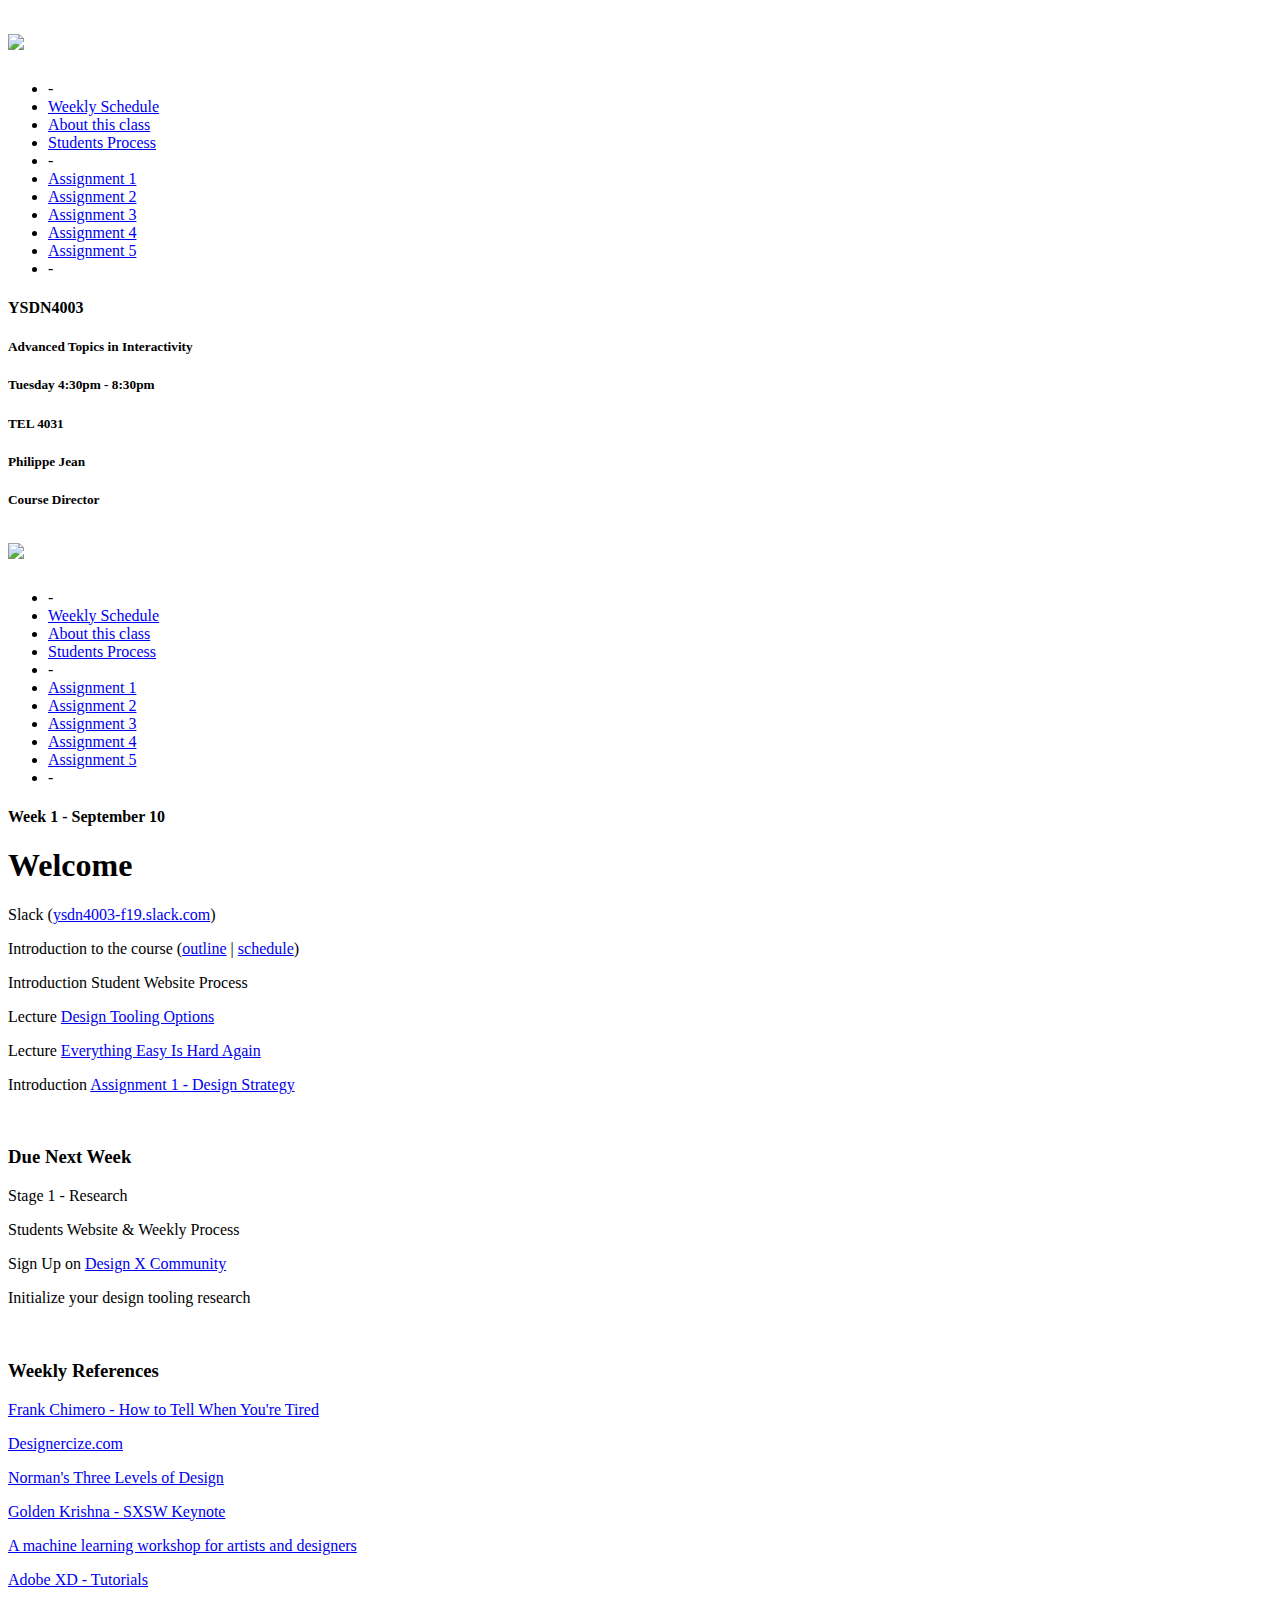
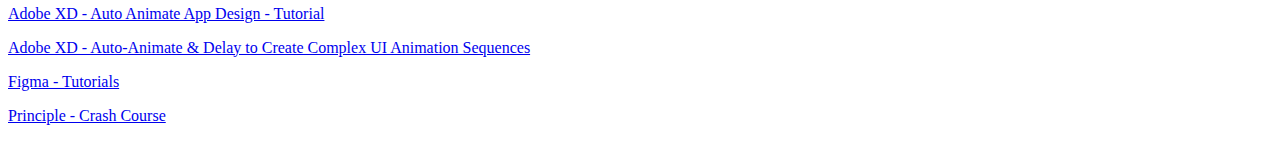
==== index.html @ e2c8eea0 "Tuesday AM" ====
<!DOCTYPE HTML>
<html lang="en"> 

	<head>
		<!-- Global site tag (gtag.js) - Google Analytics -->
<script async src="https://www.googletagmanager.com/gtag/js?id=UA-22315352-12"></script>
<script>
  window.dataLayer = window.dataLayer || [];
  function gtag(){dataLayer.push(arguments);}
  gtag('js', new Date());

  gtag('config', 'UA-22315352-12');
</script>

		<meta charset="utf-8">
		<title>Advanced Topics in Interactivity - YSDN4003 F19</title>
		<link rel="stylesheet"  href="css/style.css">
		<meta name="viewport" content="width=device-width, initial-scale=1">
	</head>

	<body>
		<div class="menu">
		<h1><img src="img/logo.svg"></h1> 
		<nav>
		<ul>
		<li>-</li>
  		<li><a class="active" href="index.html">Weekly Schedule</a></li>
  		<li><a href="pages/about.html">About this class</a></li>
  		<li><a href="pages/students.html">Students Process</a></li>
  		<li>-</li>
  		<li><a href="pages/assignment01.html">Assignment 1</a></li>
  		<li><a href="pages/assignment02.html">Assignment 2</a></li>
  		<li><a href="pages/assignment03.html">Assignment 3</a></li>
  		<li><a href="pages/assignment04.html">Assignment 4</a></li>
  		<li><a href="pages/assignment05.html">Assignment 5</a></li>
  		<li>-</li>
  		</ul>
		</nav>
		
		</div>

		<div class="extra">
			<section class="informations">
			<h4 class="small">YSDN4003</h4>
			<h5>Advanced Topics in Interactivity</h5>
				<section class="block">

				<h5>Tuesday
				4:30pm - 8:30pm</h5>
				<h5>TEL 4031</h5>

				<h5>Philippe Jean</h5>
				<h5>Course Director</h5>
				</section>
			</section>
		</div>

		<main>

			<div class="menu-mobile">

				<div class="container centered padding">
				<div class="twelve-columns">
					<h1><img src="img/logo.svg"></h1> 
					<nav>
						<ul>
						<li>-</li>
				  		<li><a class="active" href="index.html">Weekly Schedule</a></li>
				  		<li><a href="pages/about.html">About this class</a></li>
				  		<li><a href="students.html">Students Process</a></li>
				  		<li>-</li>
				  		<li><a href="pages/assignment01.html">Assignment 1</a></li>
				  		<li><a href="pages/assignment02.html">Assignment 2</a></li>
				  		<li><a href="pages/assignment03.html">Assignment 3</a></li>
				  		<li><a href="pages/assignment04.html">Assignment 4</a></li>
				  		<li><a href="pages/assignment05.html">Assignment 5</a></li>
				  		<li>-</li>
				  		</ul>
					</nav>
				</div>
			</div>

			</div>

			

			<div class="container centered">
				<div class="twelve-columns">

					<section class="week">
						<h4>Week 1 - September 10</h4>
						<h1>Welcome</h1>
						<p>Slack (<a href="https://ysdn4003-f19.slack.com/" target="_blank">ysdn4003-f19.slack.com</a>)</p>
						<p>Introduction to the course (<a href="files/YSDN4003_F19_Outline.pdf" target="_blank">outline</a> | <a href="files/YSDN4003_F19_Schedule.pdf" target="_blank">schedule</a>)</p>
						<p>Introduction Student Website Process</p>
						<p>Lecture <a href="files/week01_tooling.pdf" target="_blank">Design Tooling Options</a></p>
						<p>Lecture <a href="https://frankchimero.com/writing/everything-easy-is-hard-again/" target="_blank">Everything Easy Is Hard Again</a></p>
						</p>
						<p>Introduction <a href="pages/assignment01.html">Assignment 1 - Design Strategy</a></p><br>

						<h3 class="category">Due Next Week</h3>
						<p>Stage 1 - Research</p>
						<p>Students Website & Weekly Process</p>
						<p>Sign Up on <a href="https://designx.community/" target="_blank">Design X Community</a></p>
						<p>Initialize your design tooling research</p>
						<br>


						<h3 class="category">Weekly References</h3>
						<p><a href="https://www.youtube.com/watch?v=jqYPD7yf4fA&t" target="_blank">Frank Chimero - How to Tell When You're Tired</a></p>
						<p><a href="https://designercize.com/" target="_blank">Designercize.com</a></p>
						<p><a href="https://www.interaction-design.org/literature/article/norman-s-three-levels-of-design" target="_blank">Norman's Three Levels of Design</a></p>
						<p><a href="https://www.youtube.com/watch?v=iFL4eR1pqMQ" target="_blank">Golden Krishna - SXSW Keynote</a></p>
						<p><a href="https://passwords.ai/" target="_blank">A machine learning workshop for artists and designers</a></p>
						<p><a href="https://helpx.adobe.com/ca/xd/tutorials.html" target="_blank">Adobe XD - Tutorials</a></p>
						<p><a href="https://www.youtube.com/watch?v=VisaLaF7GWU" target="_blank">Adobe XD - Auto Animate App Design - Tutorial</a></p>
						<p><a href="https://www.youtube.com/watch?v=Sw576YvXDc0" target="_blank">Adobe XD - Auto-Animate & Delay to Create Complex UI Animation Sequences</a></p>
						<p><a href="https://www.youtube.com/channel/UCQsVmhSa4X-G3lHlUtejzLA" target="_blank">Figma - Tutorials</a></p>
						<p><a href="https://www.youtube.com/watch?v=NsU-FEOs9os&list=PLWlUJU11tp4deQOnSFNn_ekpS9GA5_7yP" target="_blank">Principle - Crash Course</a></p>



						








									
					</section>
			</div>
			

		</main>
		<footer></footer>

	</body>
</HTML>
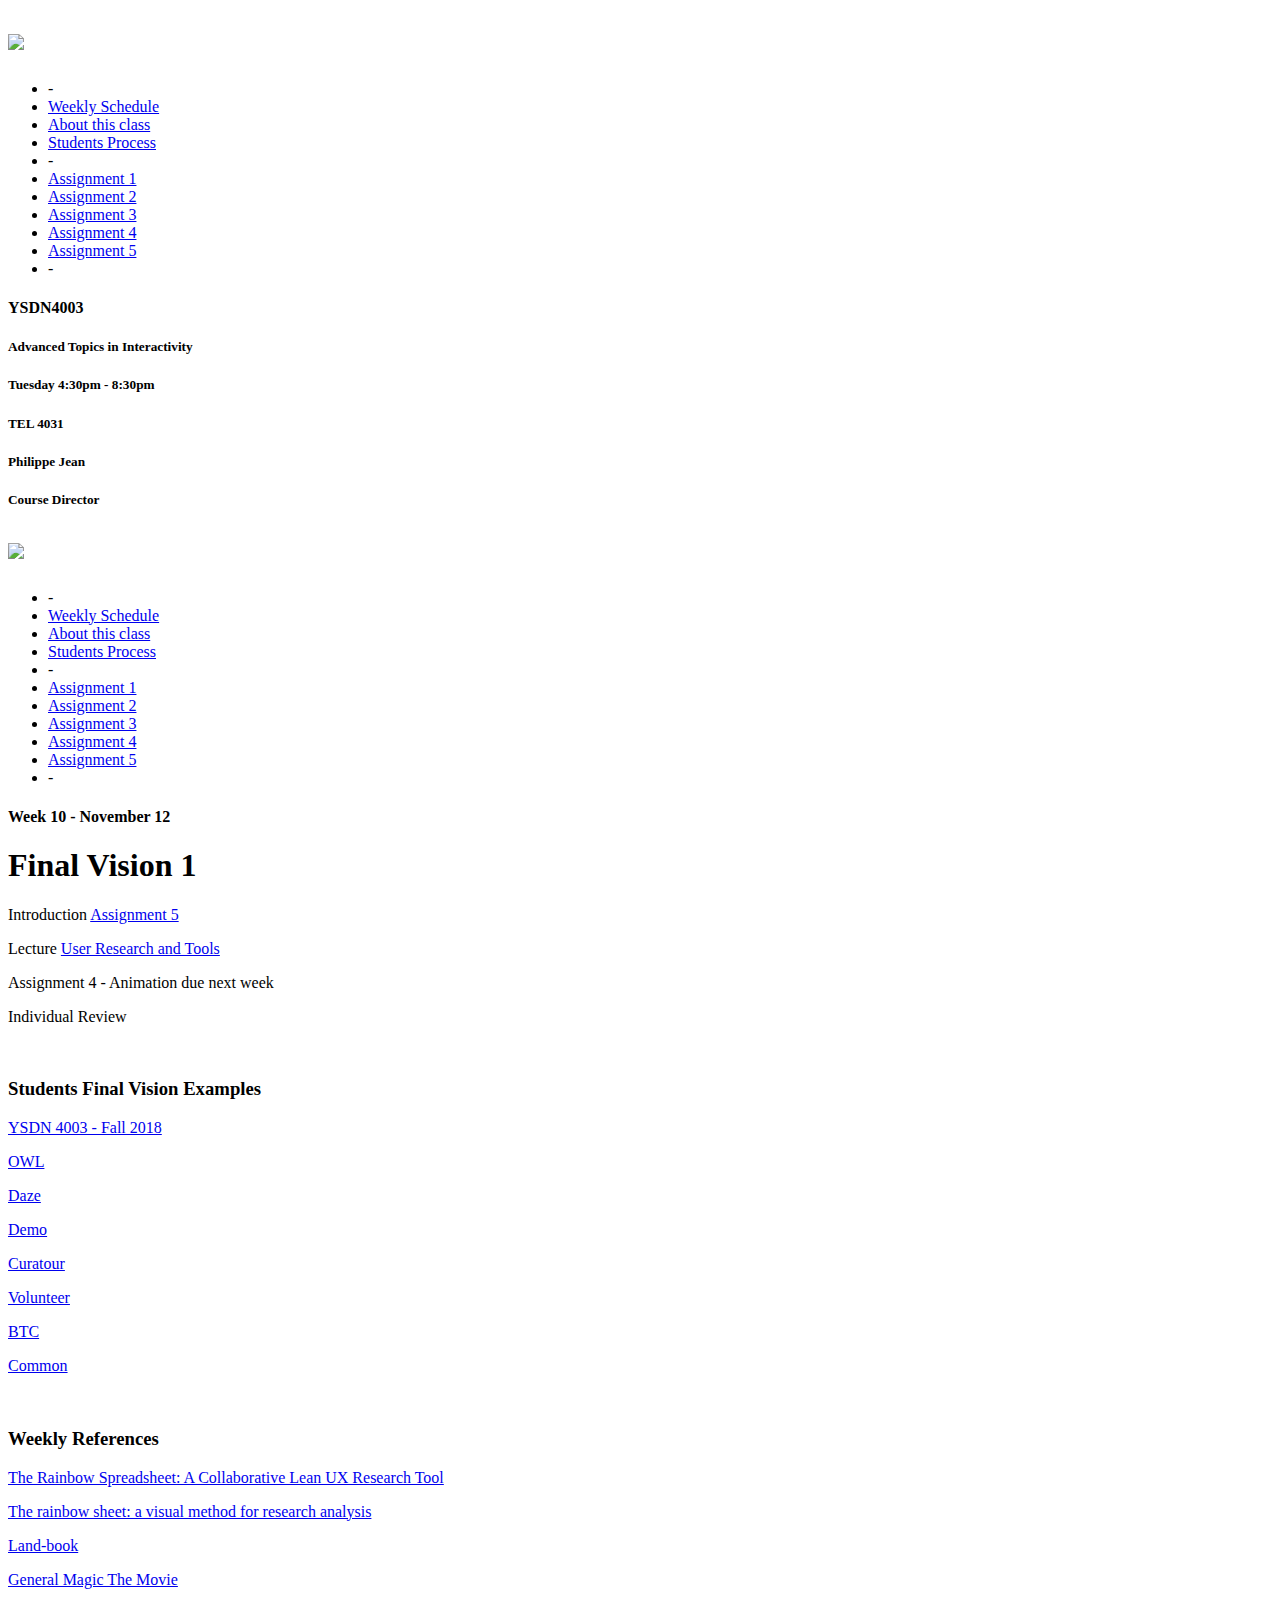
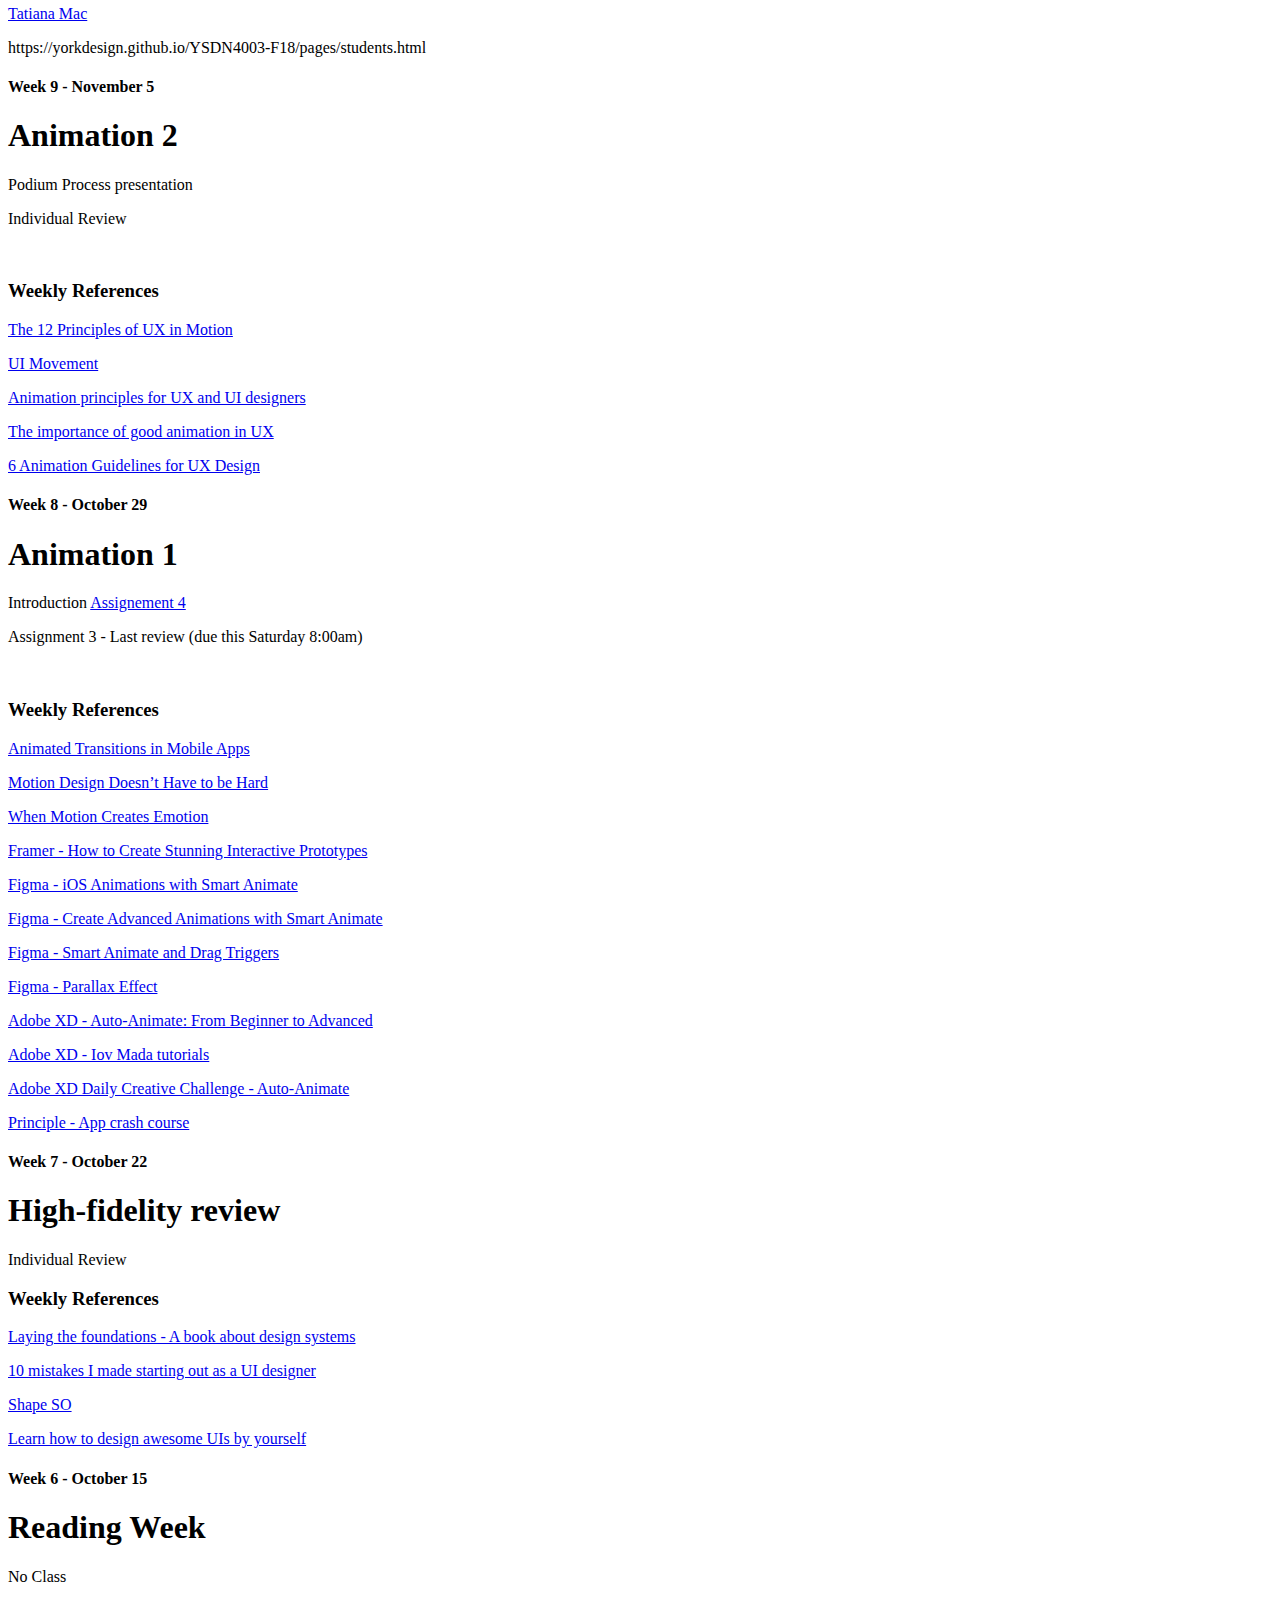
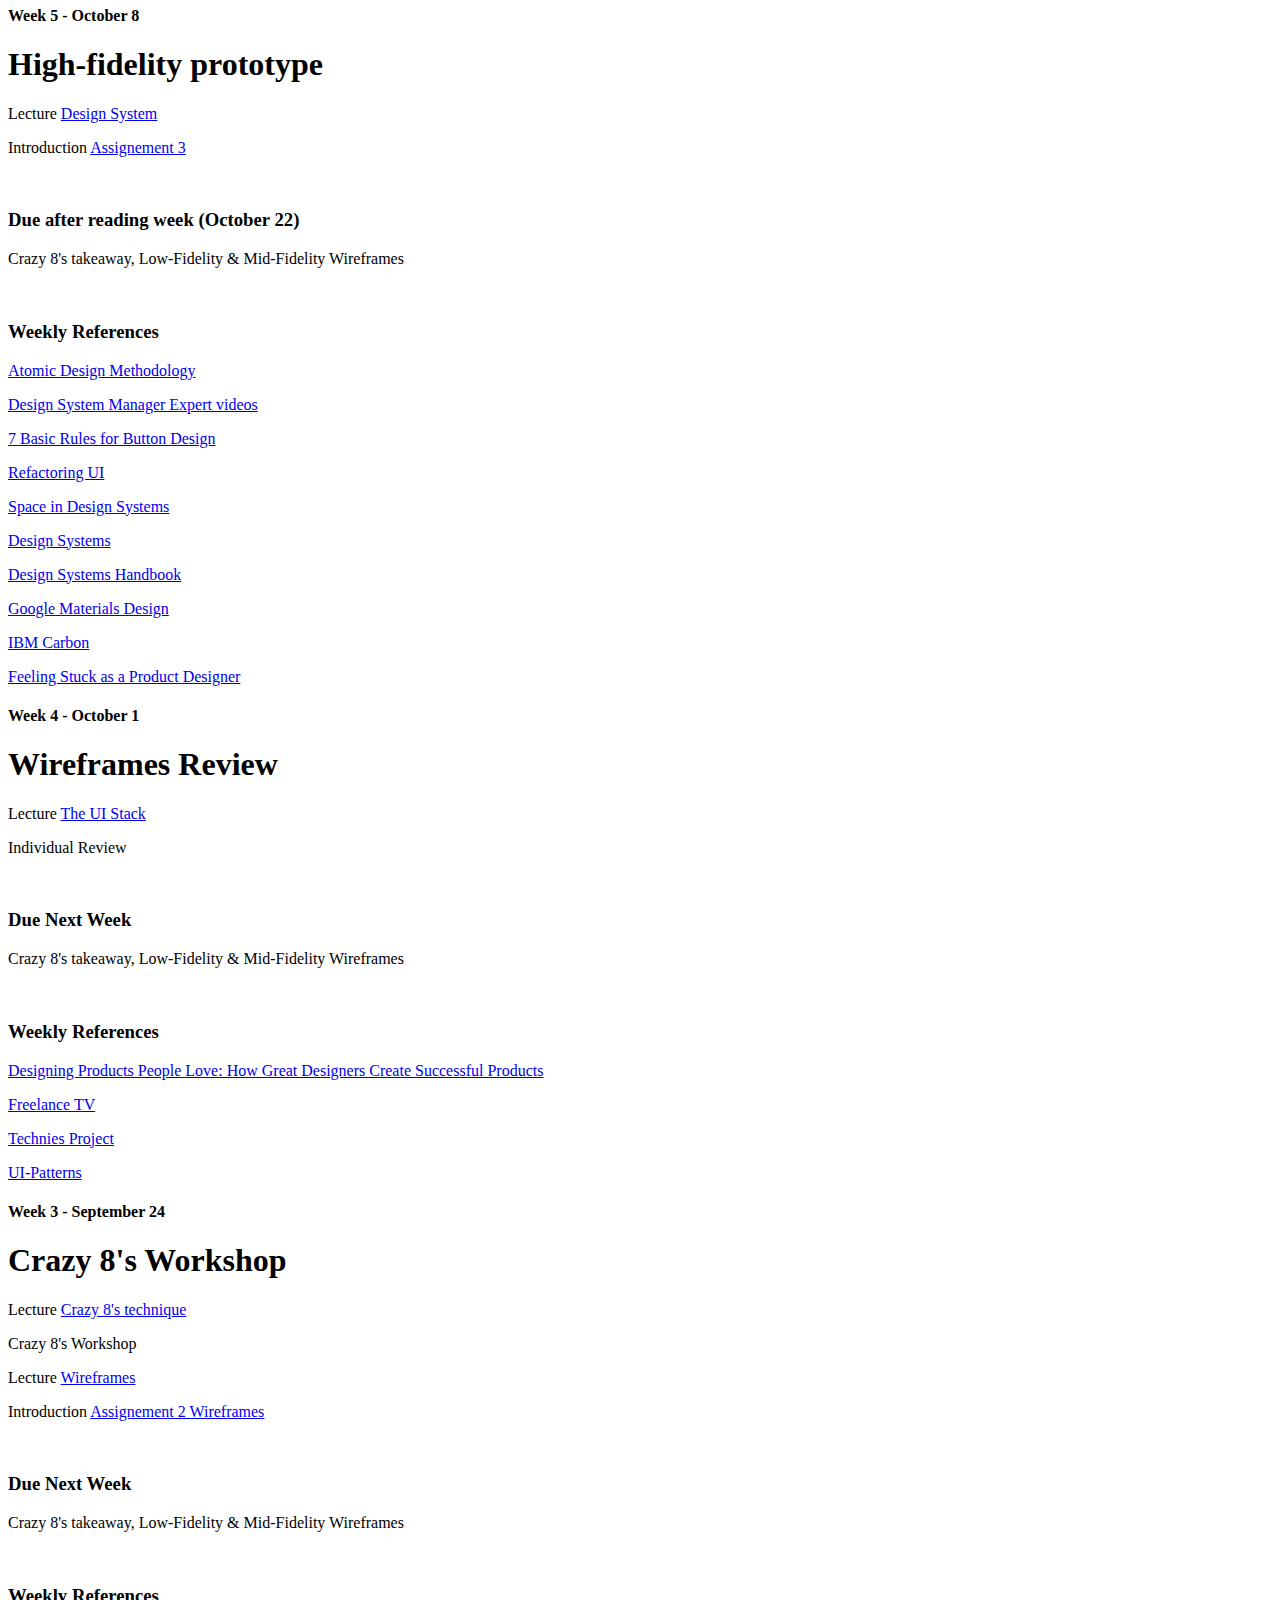
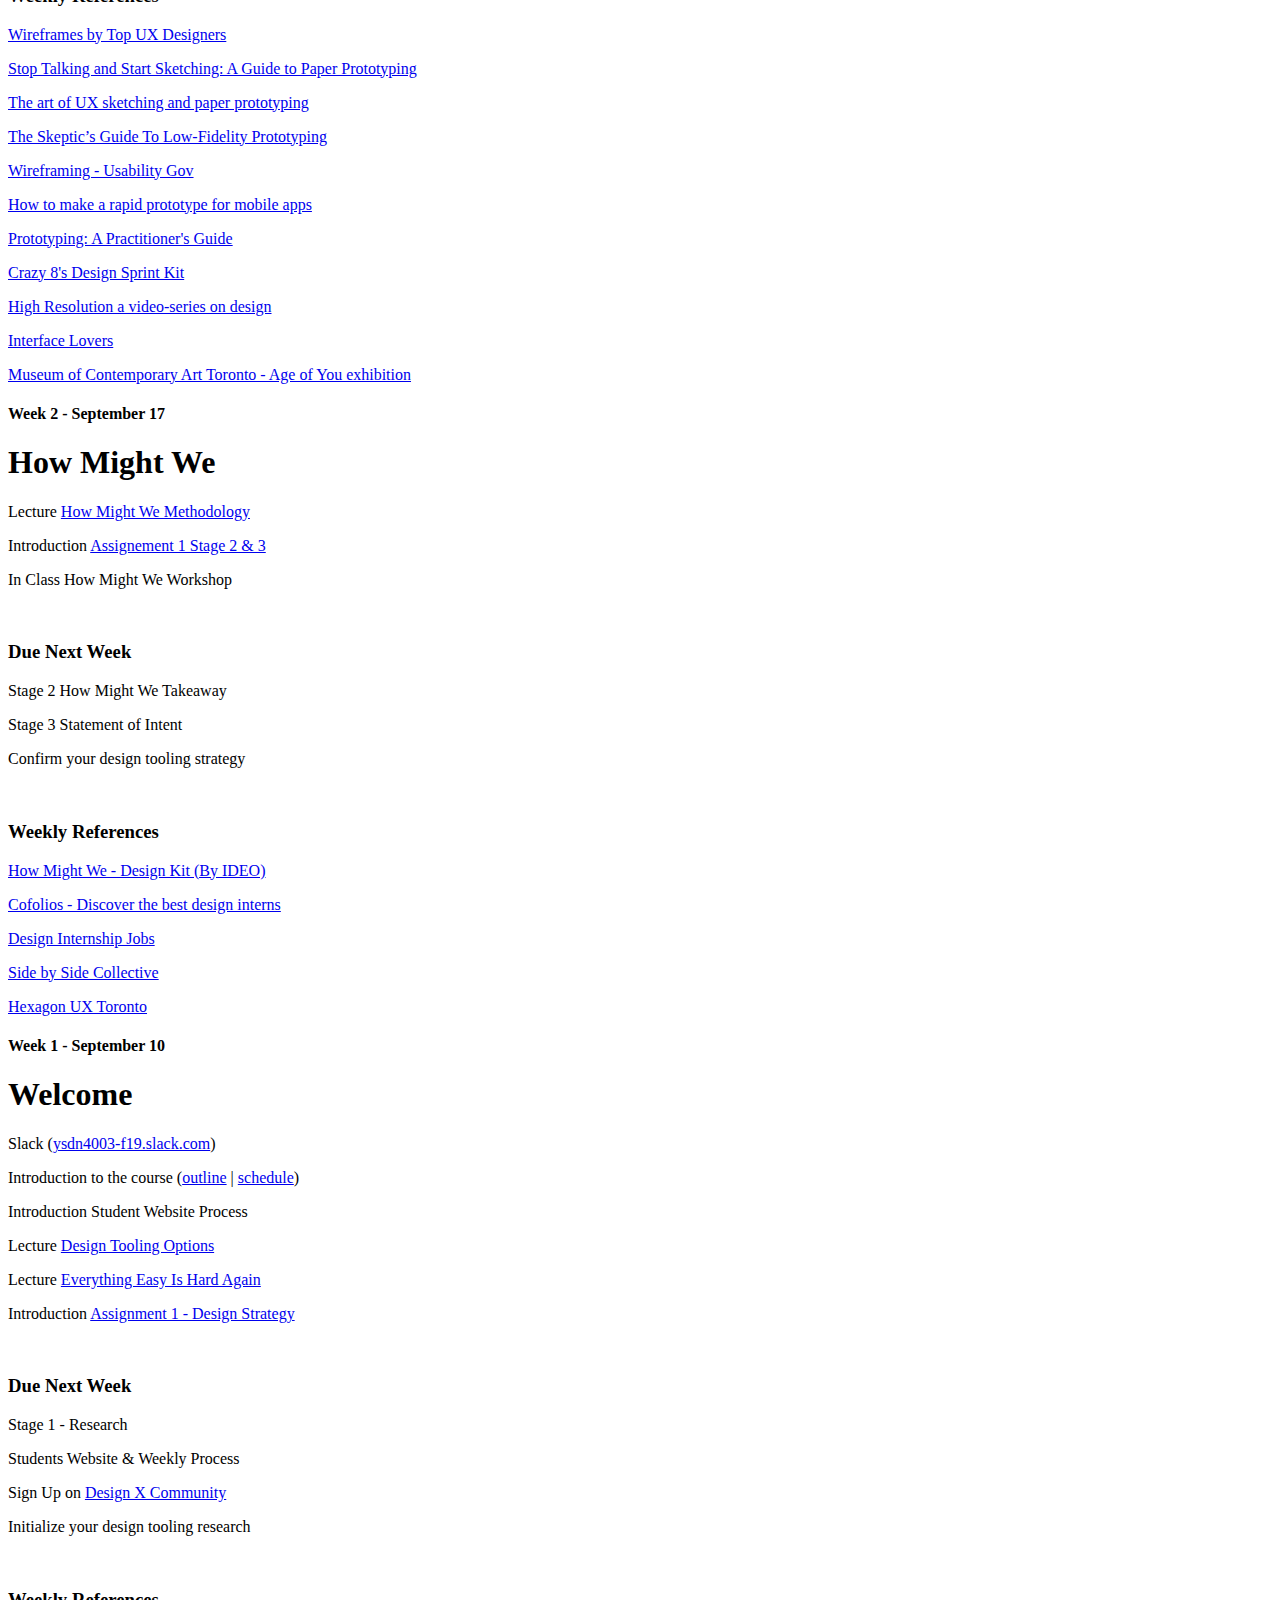
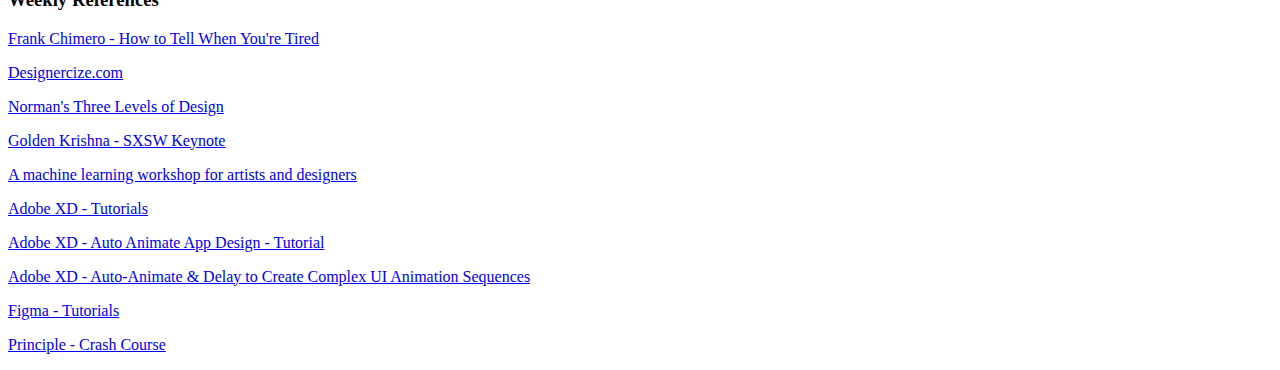
==== commit 68a16abb: "Push Tuesday November 12" ====
--- a/index.html
+++ b/index.html
@@ -88,6 +88,184 @@
 				<div class="twelve-columns">
 
 					<section class="week">
+						<h4>Week 10 - November 12 </h4>
+						<h1>Final Vision 1</h1>
+						<p>Introduction <a href="pages/assignment05.html">Assignment 5</a></p>
+						<p>Lecture <a href="https://yorkdesign.github.io/YSDN4003-F18/documents/YSDN4003_F18_UserResearch.pdf">User Research and Tools</a></p>
+						<p>Assignment 4 - Animation due next week</p>
+						<p>Individual Review</p><br>
+
+						<h3 class="category">Students Final Vision Examples</h3>
+						<p><a href="https://yorkdesign.github.io/YSDN4003-F18/pages/students.html" target="_blank">YSDN 4003 - Fall 2018</a></p>
+						<p><a href="http://owl-app.surge.sh/" target="_blank">OWL</a></p>
+						<p><a href="https://daze.netlify.com/" target="_blank">Daze</a></p>
+						<p><a href="http://digital-locker.design.yorku.ca/4003Af17/amohr/landing/index.html" target="_blank">Demo</a></p>
+						<p><a href="http://digital-locker.design.yorku.ca/4003Af16/srobert/microsite/index.html" target="_blank">Curatour</a></p>
+						<p><a href="http://digital-locker.design.yorku.ca/4003Af16/miyat/app_site2/index.html" target="_blank">Volunteer</a></p>
+						<p><a href="http://digital-locker.design.yorku.ca/4003Af16/fmorreale/landingpage.html" target="_blank">BTC</a></p>
+						<p><a href="http://digital-locker.design.yorku.ca/4003Af16/ali/Landing/index.html" target="_blank">Common</a></p><br>
+
+						<h3 class="category">Weekly References</h3>
+
+						<p><a href="https://www.smashingmagazine.com/2013/04/rainbow-spreadsheet-collaborative-ux-research-tool/" target="_blank">The Rainbow Spreadsheet: A Collaborative Lean UX Research Tool</a></p>
+						<p><a href="https://uxdesign.cc/the-rainbow-sheet-a-visual-method-for-research-analysis-a7e7d2011058" target="_blank">The rainbow sheet: a visual method for research analysis</a></p>
+						<p><a href="https://land-book.com/" target="_blank">Land-book</a></p>
+						<p><a href="https://www.generalmagicthemovie.com/" target="_blank">General Magic The Movie</a></p>
+						<p><a href="https://tatianamac.com/" target="_blank">Tatiana Mac</a></p>
+
+						https://yorkdesign.github.io/YSDN4003-F18/pages/students.html
+
+					</section>
+
+					<section class="week">
+						<h4>Week 9 - November 5 </h4>
+						<h1>Animation 2</h1>
+						<p>Podium Process presentation</p>
+						<p>Individual Review</p><br>
+						
+						
+						<h3 class="category">Weekly References</h3>
+						<p><a href="https://cdn-images-1.medium.com/max/2000/1*boQYFGPLtlDof3RRs124bQ.gif" target="_blank">The 12 Principles of UX in Motion</a></p>
+						<p><a href="https://uimovement.com/" target="_blank">UI Movement</a></p>
+						<p><a href="https://uxplanet.org/animation-that-matters-adding-value-to-your-interface-65496fe4c182" target="_blank">Animation principles for UX and UI designers</a></p>
+						<p><a href="https://www.invisionapp.com/inside-design/importance-good-animation-ux/" target="_blank">The importance of good animation in UX</a></p>
+						<p><a href="https://www.everyinteraction.com/articles/6-animation-guidelines-ux-design/" target="_blank">6 Animation Guidelines for UX Design</a></p>
+						
+
+					</section>
+
+
+					<section class="week">
+						<h4>Week 8 - October 29 </h4>
+						<h1>Animation 1</h1>
+						<p>Introduction <a href="pages/assignment04.html">Assignement 4</a></p>
+						<p>Assignment 3 - Last review (due this Saturday 8:00am)</p><br>
+						
+						<h3 class="category">Weekly References</h3>
+						<p><a href="https://uxplanet.org/animated-transitions-in-mobile-apps-412b8e8478e7" target="_blank">Animated Transitions in Mobile Apps</a></p>
+						<p><a href="https://medium.com/google-design/motion-design-doesnt-have-to-be-hard-33089196e6c2" target="_blank">Motion Design Doesn’t Have to be Hard</a></p>
+						<p><a href="https://uxplanet.org/when-motion-creates-emotion-ad29befeb1b3" target="_blank">When Motion Creates Emotion</a></p>
+						<p><a href="https://blog.prototypr.io/framer-tutorial-how-to-create-stunning-interactive-prototypes-8ae5125a4971" target="_blank">Framer - How to Create Stunning Interactive Prototypes</a></p>
+						<p><a href="https://uxdesign.cc/ios-animations-with-figmas-smart-animate-954c13a30cad" target="_blank">Figma - iOS Animations with Smart Animate</a></p>
+
+						<p><a href="https://help.figma.com/article/365-smart-animate" target="_blank">Figma - Create Advanced Animations with Smart Animate</a></p>
+						<p><a href="https://www.youtube.com/watch?v=6Id4INKEwb8" target="_blank">Figma - Smart Animate and Drag Triggers</a></p>
+						<p><a href="https://www.youtube.com/watch?v=RT5h-lLH0QA" target="_blank">Figma - Parallax Effect</a></p>
+						<p><a href="https://www.youtube.com/watch?v=4Zu6MCrfUug" target="_blank">Adobe XD - Auto-Animate: From Beginner to Advanced</a></p>
+						<p><a href="https://www.youtube.com/channel/UCdK08D3GS-TGj_tX3USm80Q/videos" target="_blank">Adobe XD - Iov Mada tutorials</a></p>
+						<p><a href="https://www.youtube.com/watch?v=zamo8t3psPk" target="_blank">Adobe XD Daily Creative Challenge - Auto-Animate</a></p>
+						<p><a href="https://www.youtube.com/watch?v=NsU-FEOs9os&list=PLWlUJU11tp4deQOnSFNn_ekpS9GA5_7yP" target="_blank">Principle - App crash course</a></p>
+
+					</section>
+
+					<section class="week">
+						<h4>Week 7 - October 22 </h4>
+						<h1>High-fidelity review</h1>
+						<p>Individual Review</p>
+						
+						<h3 class="category">Weekly References</h3>
+						<p><a href="https://designsystemfoundations.com/" target="_blank">Laying the foundations - A book about design systems</a></p>
+						<p><a href="https://uxdesign.cc/10-mistakes-i-made-starting-out-as-a-ui-designer-93ec45d1ad39" target="_blank">10 mistakes I made starting out as a UI designer</a></p>
+						<p><a href="https://shape.so/" target="_blank">Shape SO</a></p>
+						<p><a href="https://refactoringui.com/" target="_blank">Learn how to design awesome UIs by yourself</a></p>
+					</section>
+
+					<section class="week">
+						<h4>Week 6 - October 15 </h4>
+						<h1>Reading Week</h1>
+						<p>No Class</a></p>
+					</section>
+
+					<section class="week">
+						<h4>Week 5 - October 8 </h4>
+						<h1>High-fidelity prototype</h1>
+						<p>Lecture <a href="files/week05_designsystem.pdf" target="_blank">Design System</a></p>
+						<p>Introduction <a href="pages/assignment02.html">Assignement 3</a></p><br>
+						<h3 class="category">Due after reading week (October 22)</h3>
+						<p>Crazy 8's takeaway, Low-Fidelity & Mid-Fidelity Wireframes</p><br>
+						<h3 class="category">Weekly References</h3>
+
+
+
+						<p><a href="http://atomicdesign.bradfrost.com/chapter-2/" target="_blank">Atomic Design Methodology</a></p>
+						<p><a href="https://www.invisionapp.com/design-system-manager/expert-advice/heartache-design-scale" target="_blank">Design System Manager Expert videos</a></p>
+						<p><a href="https://uxplanet.org/7-basic-rules-for-button-design-63dcdf5676b4" target="_blank">7 Basic Rules for Button Design</a></p>
+						<p><a href="https://refactoringui.com/" target="_blank">Refactoring UI</a></p>
+						<p><a href="https://medium.com/eightshapes-llc/space-in-design-systems-188bcbae0d62" target="_blank">Space in Design Systems</a></p>
+						<p><a href="https://www.designsystems.com/" target="_blank">Design Systems</a></p>
+						<p><a href="https://www.designbetter.co/design-systems-handbook" target="_blank">Design Systems Handbook</a></p>
+						<p><a href="https://material.io/design/" target="_blank">Google Materials Design</a></p>
+						<p><a href="https://www.carbondesignsystem.com/" target="_blank">IBM Carbon</a></p>
+						<p><a href="https://uxplanet.org/feeling-stuck-as-a-product-designer-4e400d278cfa" target="_blank">Feeling Stuck as a Product Designer</a></p>
+					</section>
+
+					<section class="week">
+						<h4>Week 4 - October 1 </h4>
+						<h1>Wireframes Review</h1>
+						<p>Lecture <a href="files/week04_UIStack.pdf" target="_blank">The UI Stack</a></p>
+						<p>Individual Review</p><br>
+						
+						
+
+						<h3 class="category">Due Next Week</h3>
+						<p>Crazy 8's takeaway, Low-Fidelity & Mid-Fidelity Wireframes</p><br>
+
+						<h3 class="category">Weekly References</h3>
+						<p><a href="https://www.amazon.ca/Designing-Products-People-Love-Successful/dp/1491923679/" target="_blank">Designing Products People Love: How Great Designers Create Successful Products</a></p>
+						<p><a href="http://freelance.tv/" target="_blank">Freelance TV</a></p>
+						<p><a href="https://techiesproject.com/" target="_blank">Technies Project</a></p>
+						<p><a href="http://ui-patterns.com/" target="_blank">UI-Patterns</a></p>
+
+					</section>
+
+
+					<section class="week">
+						<h4>Week 3 - September 24</h4>
+						<h1>Crazy 8's Workshop</h1>
+						<p>Lecture <a href="files/week03_crazy8.pdf" target="_blank">Crazy 8's technique</a></p>
+						<p>Crazy 8's Workshop</p>
+						<p>Lecture <a href="files/week03_wireframes.pdf" target="_blank">Wireframes</a></p>
+						<p>Introduction <a href="pages/assignment02.html">Assignement 2 Wireframes</a></p><br>
+						
+
+						<h3 class="category">Due Next Week</h3>
+						<p>Crazy 8's takeaway, Low-Fidelity & Mid-Fidelity Wireframes</p><br>
+
+						<h3 class="category">Weekly References</h3>
+						<p><a href="https://medium.com/inspiration-supply/wireframes-by-top-ux-designers-d6922d34ddb8" target="_blank">Wireframes by Top UX Designers</a></p>
+						<p><a href="https://blog.marvelapp.com/stop-talking-start-sketching-guide-paper-prototyping/" target="_blank">Stop Talking and Start Sketching: A Guide to Paper Prototyping</a></p>
+						<p><a href="https://uxplanet.org/the-art-of-ux-sketching-and-paper-prototyping-5dae5a1efc7d" target="_blank">The art of UX sketching and paper prototyping</a></p>
+						<p><a href="https://www.smashingmagazine.com/2014/10/the-skeptics-guide-to-low-fidelity-prototyping/" target="_blank">The Skeptic’s Guide To Low-Fidelity Prototyping</a></p>
+						<p><a href="https://www.usability.gov/how-to-and-tools/methods/wireframing.html" target="_blank">Wireframing - Usability Gov</a></p>
+						<p><a href="https://blog.prototypr.io/rapid-prototyping-for-mobile-app-ab394c9086e2" target="_blank">How to make a rapid prototype for mobile apps</a></p>
+						<p><a href="https://www.amazon.ca/Prototyping-Practitioners-Todd-Zaki-Warfel/dp/1933820217/ref=tmm_pap_swatch_0?_encoding=UTF8&qid=1511549934&sr=8-1" target="_blank">Prototyping: A Practitioner's Guide</a></p>
+						<p><a href="https://designsprintkit.withgoogle.com/methods/sketch/crazy-8s/" target="_blank">Crazy 8's Design Sprint Kit</a></p>
+						<p><a href="https://www.youtube.com/channel/UCzBkNPSxw15qrW_Y8p-oCUw/videos" target="_blank">High Resolution a video-series on design</a></p>
+						<p><a href="https://interfacelovers.com/" target="_blank">Interface Lovers</a></p>
+						<p><a href="https://museumofcontempor aryart.ca/age-of-you-programmes-2019/" target="_blank">Museum of Contemporary Art Toronto - Age of You exhibition</a></p>
+					</section>
+
+					<section class="week">
+						<h4>Week 2 - September 17</h4>
+						<h1>How Might We</h1>
+						<p>Lecture <a href="files/week02_HowMightWe.pdf" target="_blank">How Might We Methodology</a></p>
+						<p>Introduction <a href="pages/assignment01.html">Assignement 1 Stage 2 & 3</a></p>
+						<p>In Class How Might We Workshop</p><br>
+
+						<h3 class="category">Due Next Week</h3>
+						<p>Stage 2 How Might We Takeaway</p>
+						<p>Stage 3 Statement of Intent</p>
+						<p>Confirm your design tooling strategy</p><br>
+
+						<h3 class="category">Weekly References</h3>
+						<p><a href="http://www.designkit.org/methods/3" target="_blank">How Might We - Design Kit (By IDEO)</a></p>
+						<p><a href="https://cofolios.com/" target="_blank">Cofolios - Discover the best design interns</a></p>
+						<p><a href="https://interns.design/" target="_blank">Design Internship Jobs</a></p>
+						<p><a href="https://sidebysideco.com/" target="_blank">Side by Side Collective</a></p>
+						<p><a href="http://hexagonux.com/toronto" target="_blank">Hexagon UX Toronto</a></p>
+
+					</section>
+					<section class="week">
 						<h4>Week 1 - September 10</h4>
 						<h1>Welcome</h1>
 						<p>Slack (<a href="https://ysdn4003-f19.slack.com/" target="_blank">ysdn4003-f19.slack.com</a>)</p>
@@ -117,19 +295,7 @@
 						<p><a href="https://www.youtube.com/watch?v=Sw576YvXDc0" target="_blank">Adobe XD - Auto-Animate & Delay to Create Complex UI Animation Sequences</a></p>
 						<p><a href="https://www.youtube.com/channel/UCQsVmhSa4X-G3lHlUtejzLA" target="_blank">Figma - Tutorials</a></p>
 						<p><a href="https://www.youtube.com/watch?v=NsU-FEOs9os&list=PLWlUJU11tp4deQOnSFNn_ekpS9GA5_7yP" target="_blank">Principle - Crash Course</a></p>
-
-
-
-						
-
-
-
-
-
-
-
-
-									
+			
 					</section>
 			</div>
 			
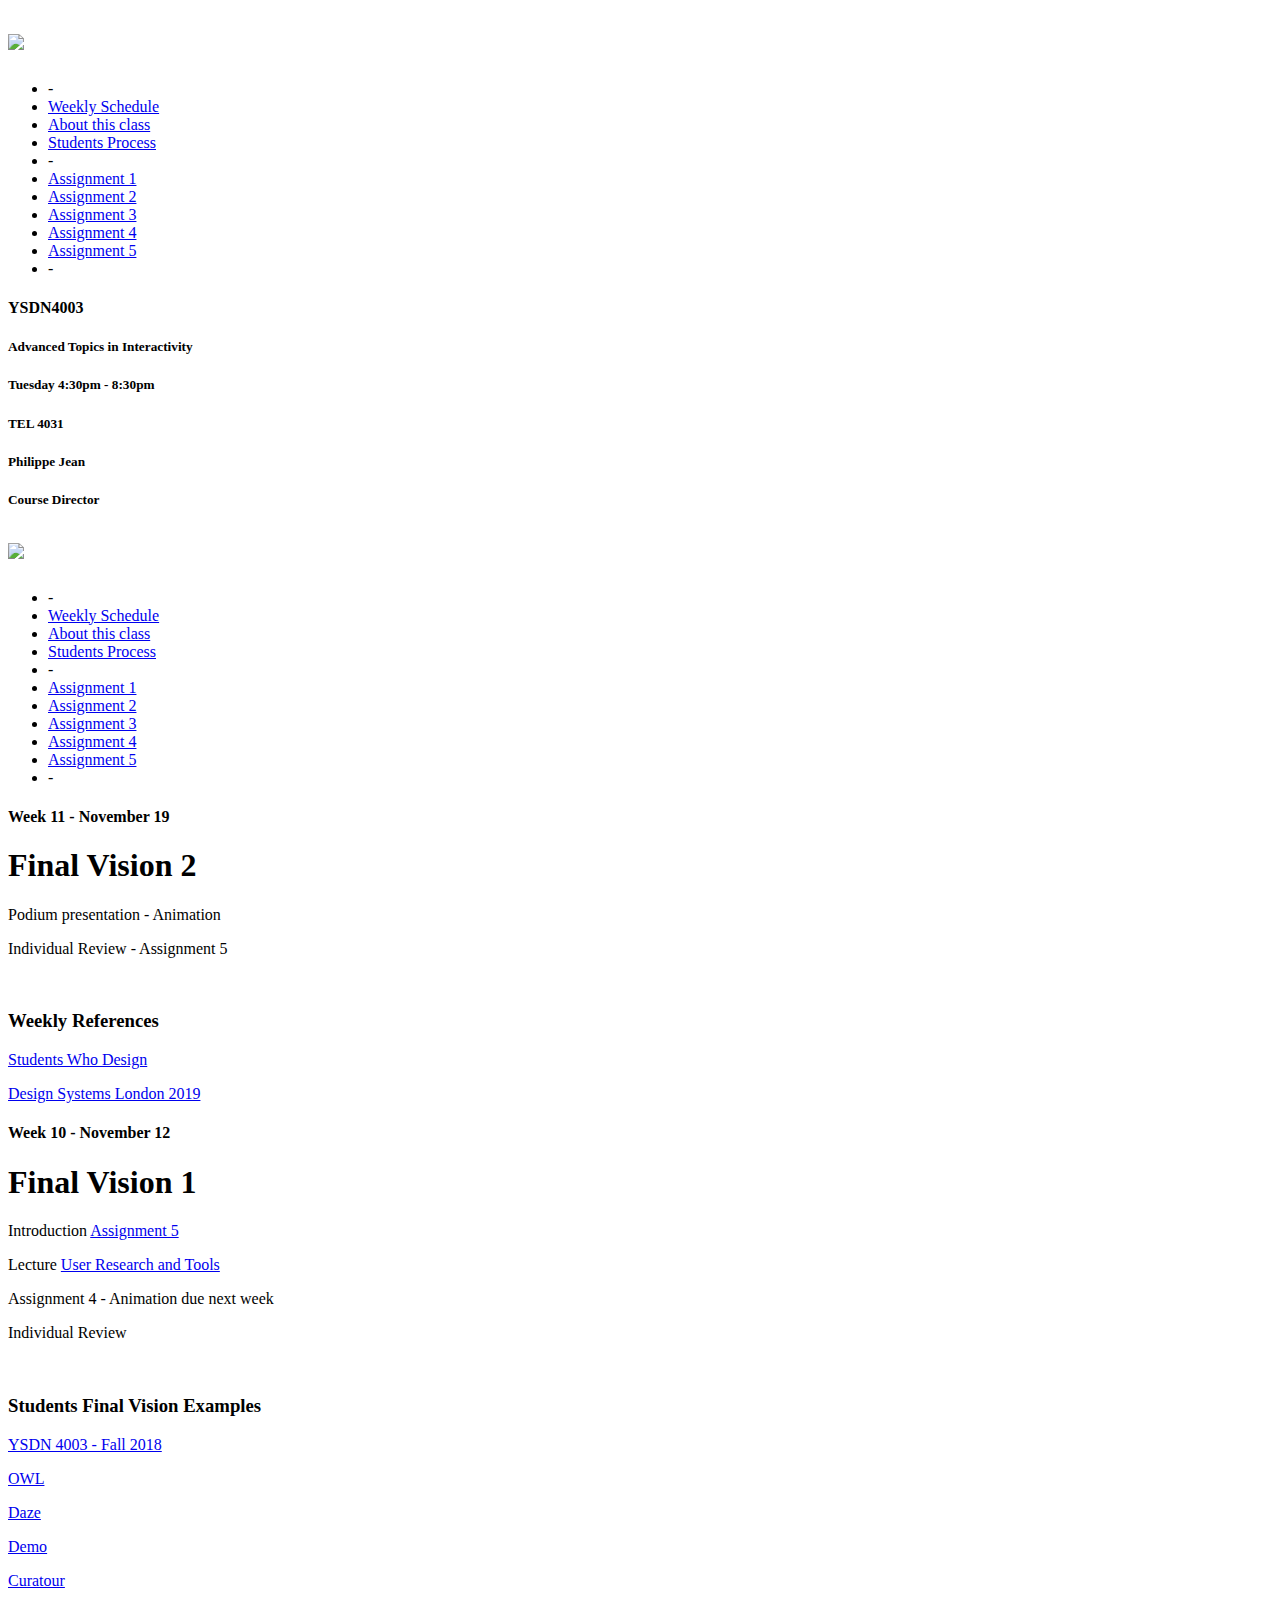
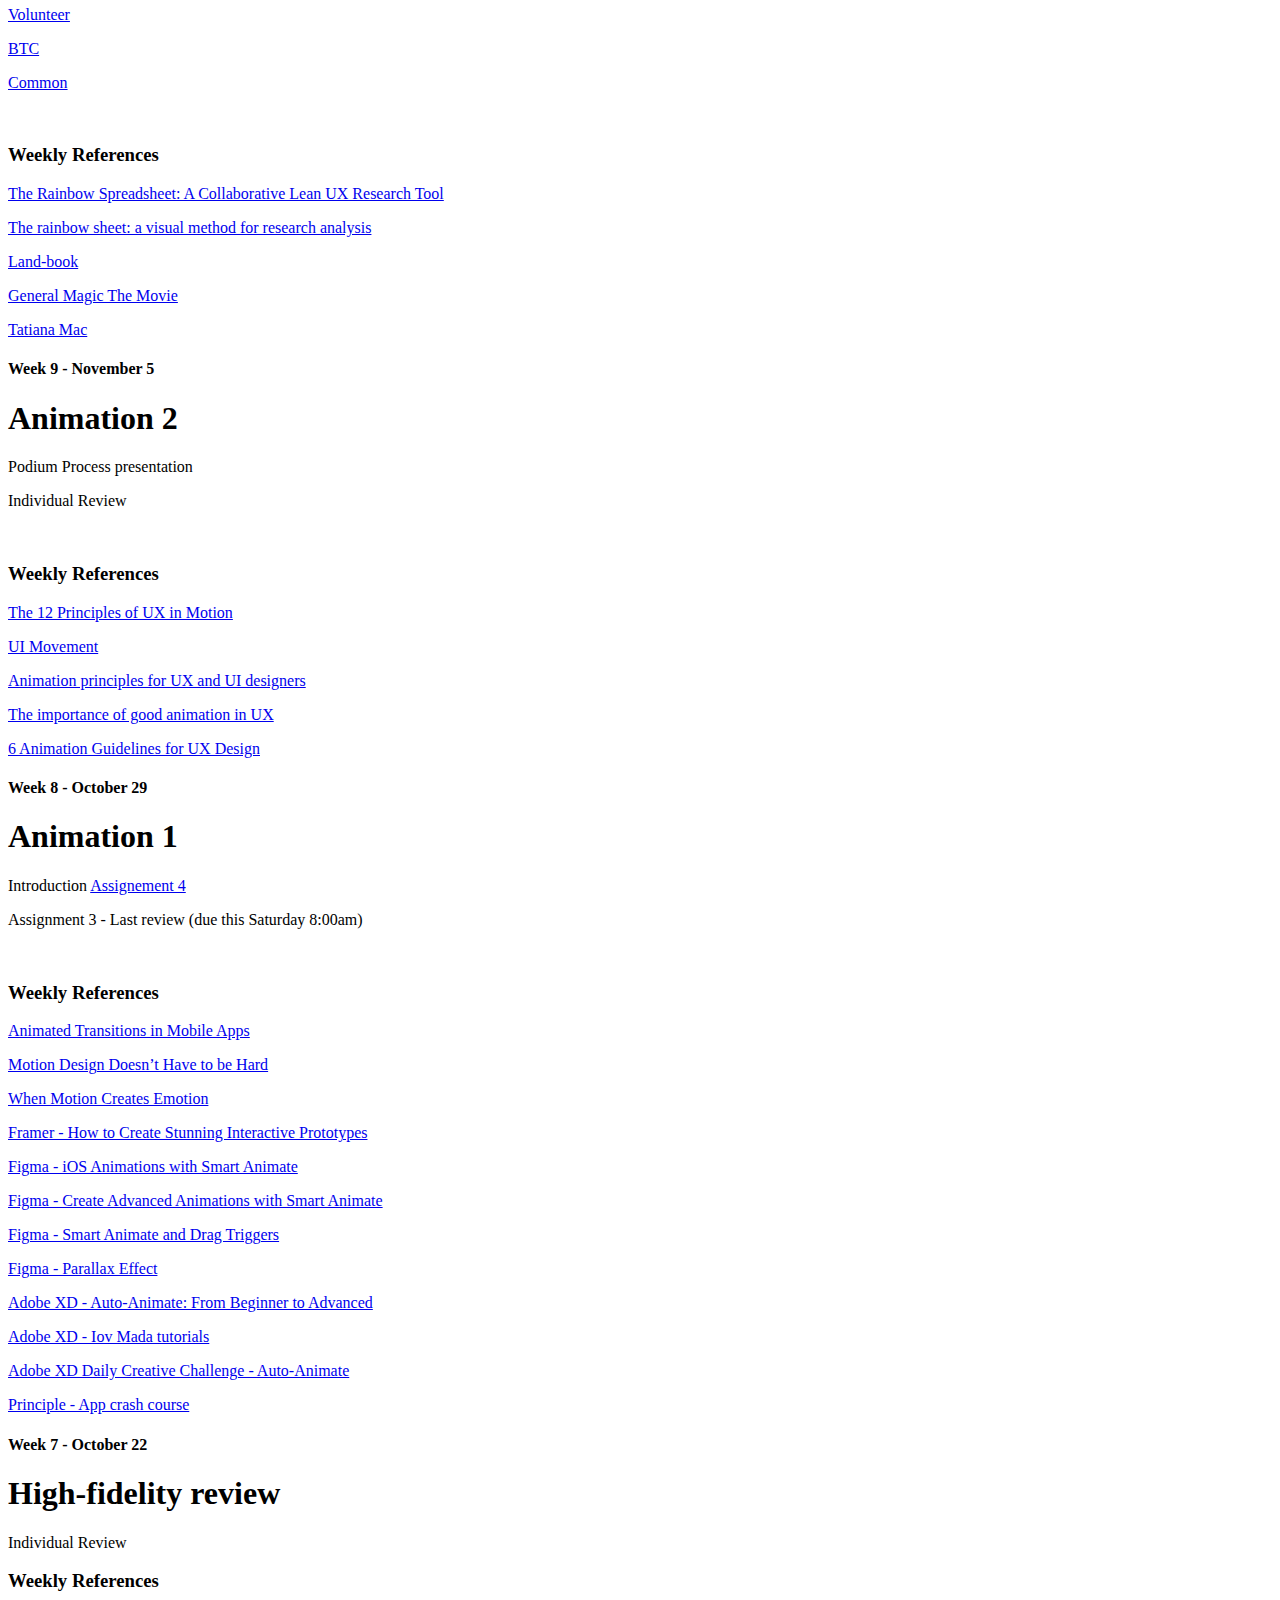
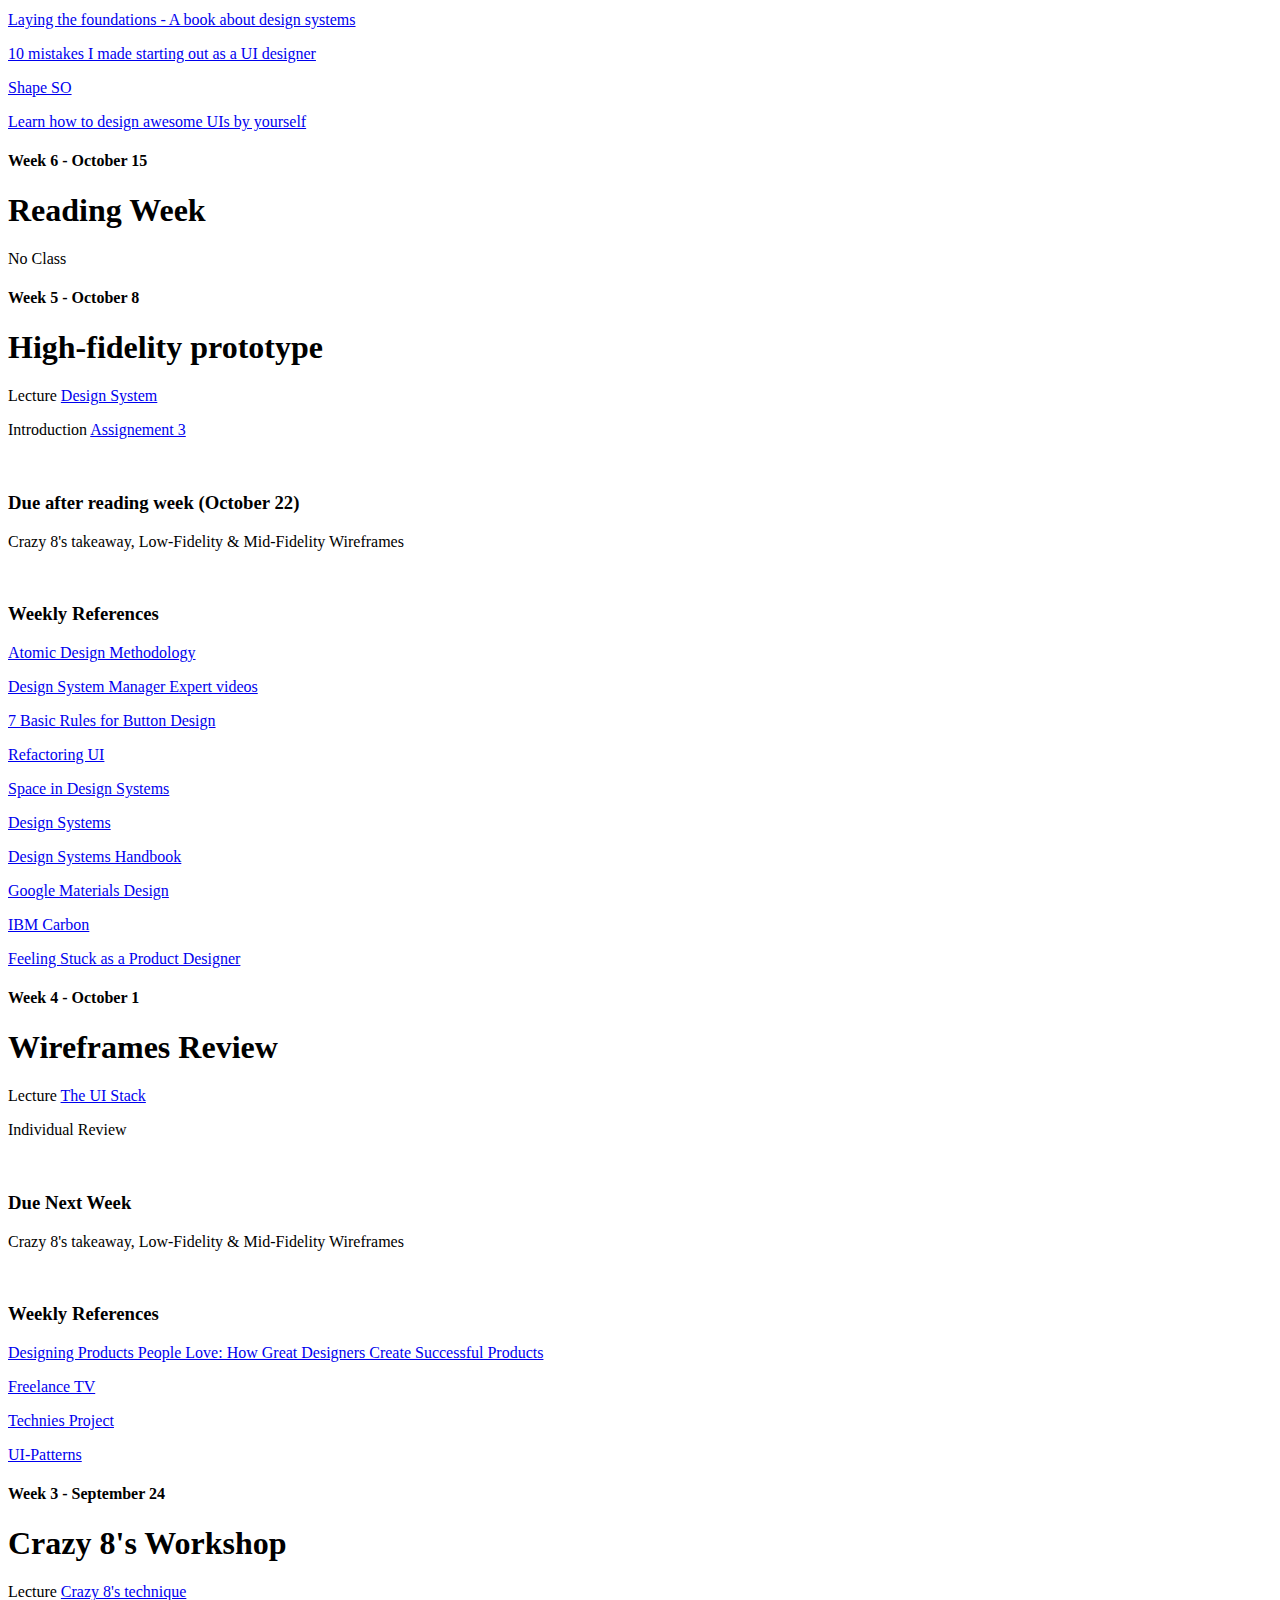
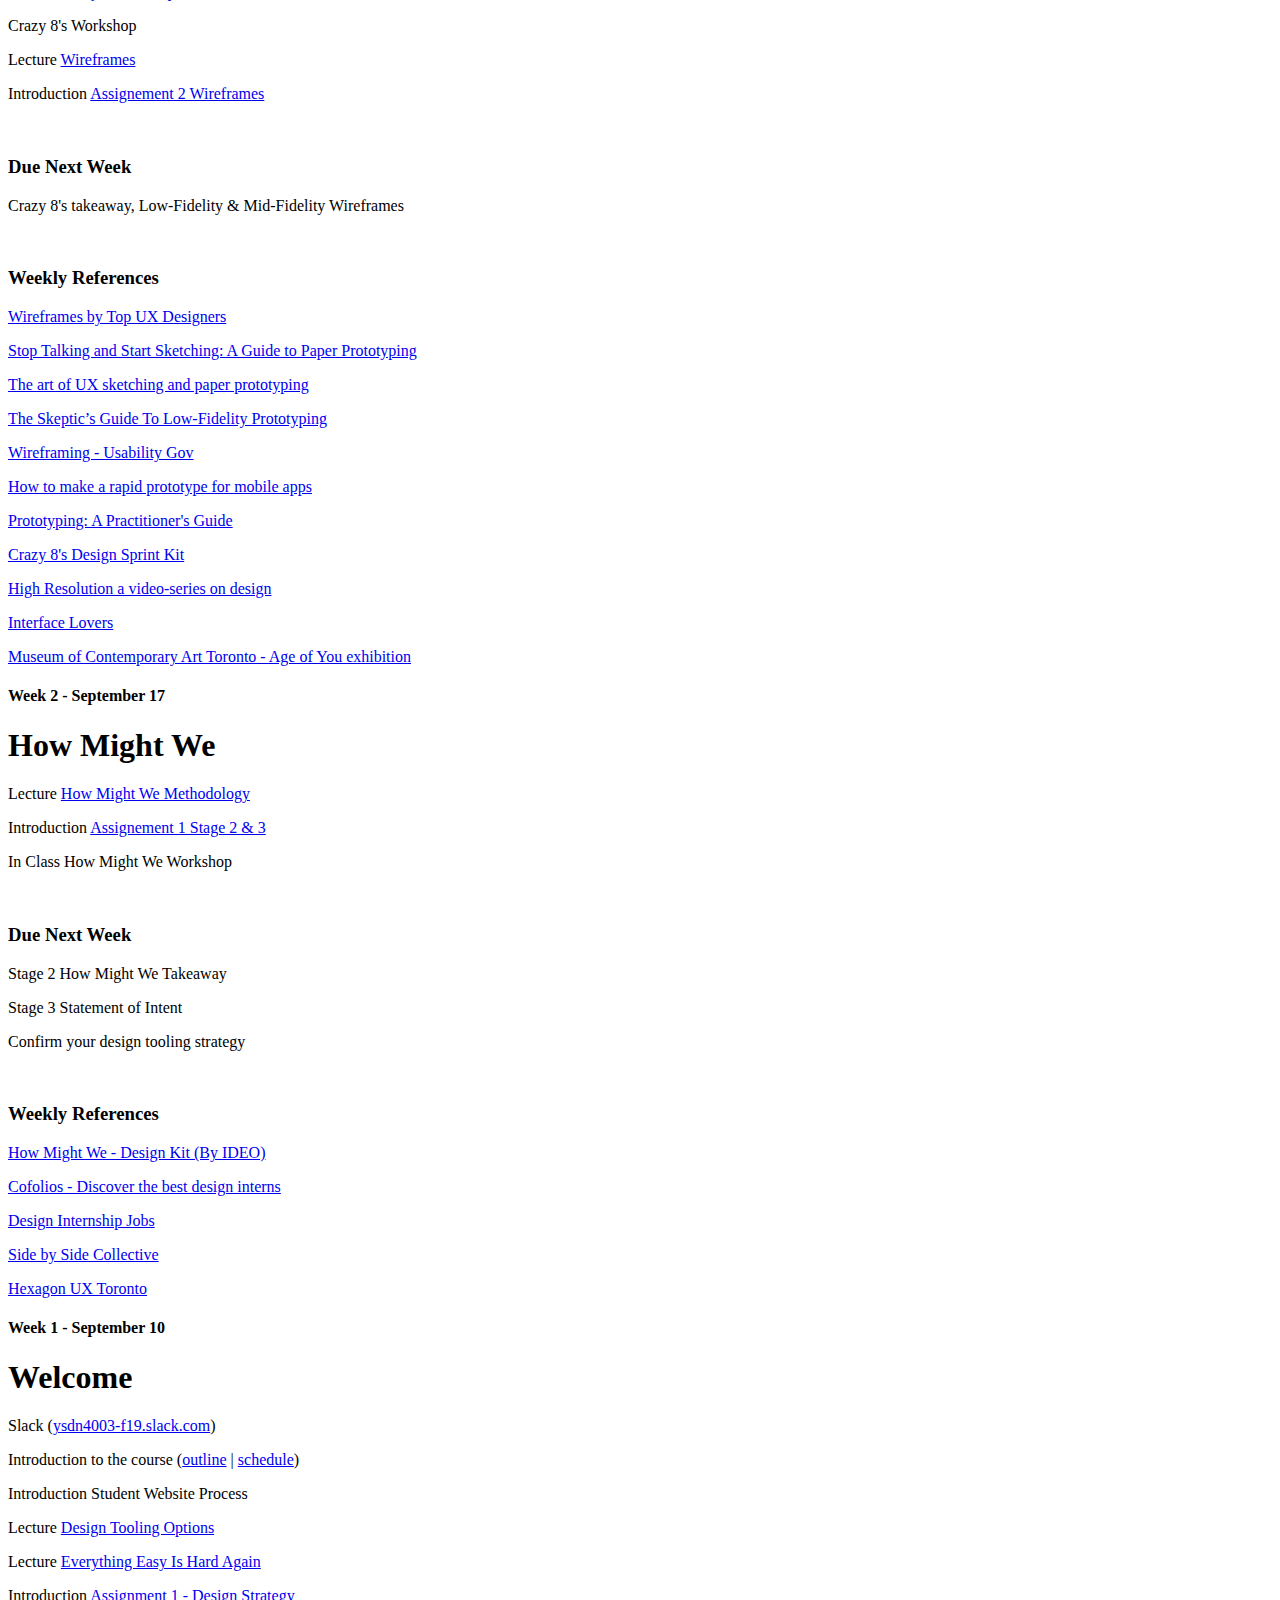
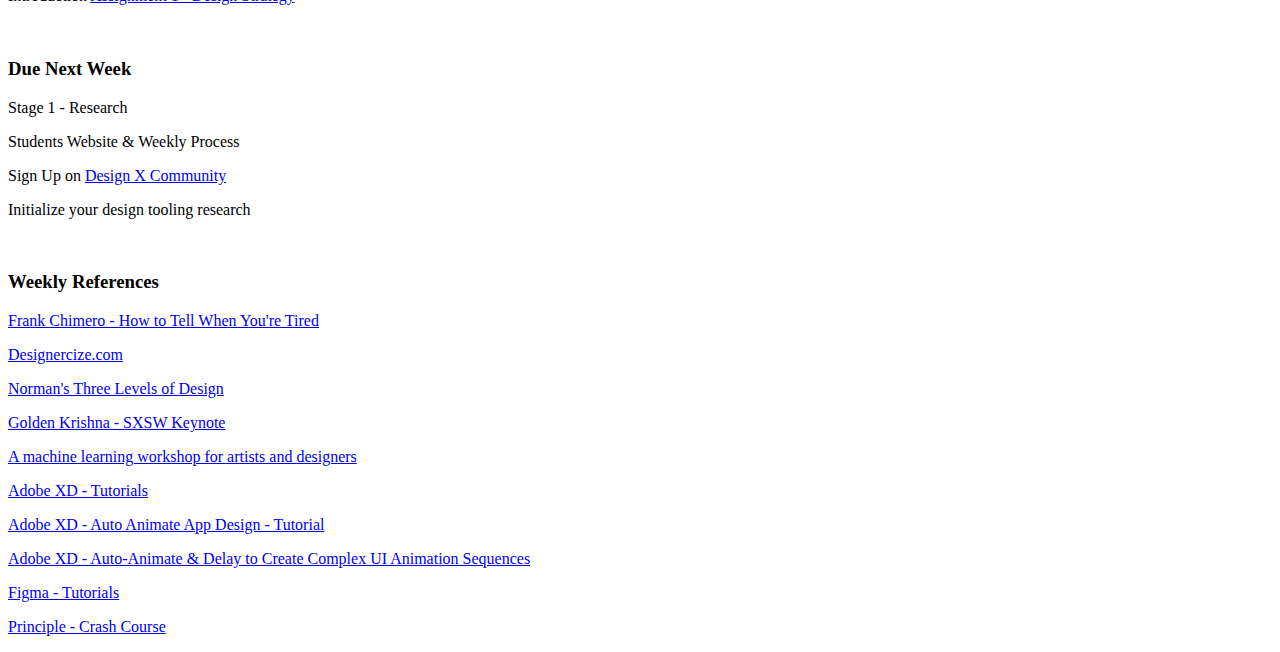
==== commit 21db4eab: "Push Tuesday" ====
--- a/index.html
+++ b/index.html
@@ -87,6 +87,20 @@
 			<div class="container centered">
 				<div class="twelve-columns">
 
+						<section class="week">
+						<h4>Week 11 - November 19 </h4>
+						<h1>Final Vision 2</h1>
+						<p>Podium presentation - Animation</p>
+						<p>Individual Review - Assignment 5</p><br>
+						
+
+						<h3 class="category">Weekly References</h3>
+
+						<p><a href="https://www.studentswho.design/" target="_blank">Students Who Design</a></p>
+						<p><a href="https://www.youtube.com/watch?v=-TUHaJgWhZc" target="_blank">Design Systems London 2019</a></p>
+
+					</section>
+
 					<section class="week">
 						<h4>Week 10 - November 12 </h4>
 						<h1>Final Vision 1</h1>
@@ -113,7 +127,7 @@
 						<p><a href="https://www.generalmagicthemovie.com/" target="_blank">General Magic The Movie</a></p>
 						<p><a href="https://tatianamac.com/" target="_blank">Tatiana Mac</a></p>
 
-						https://yorkdesign.github.io/YSDN4003-F18/pages/students.html
+					
 
 					</section>
 
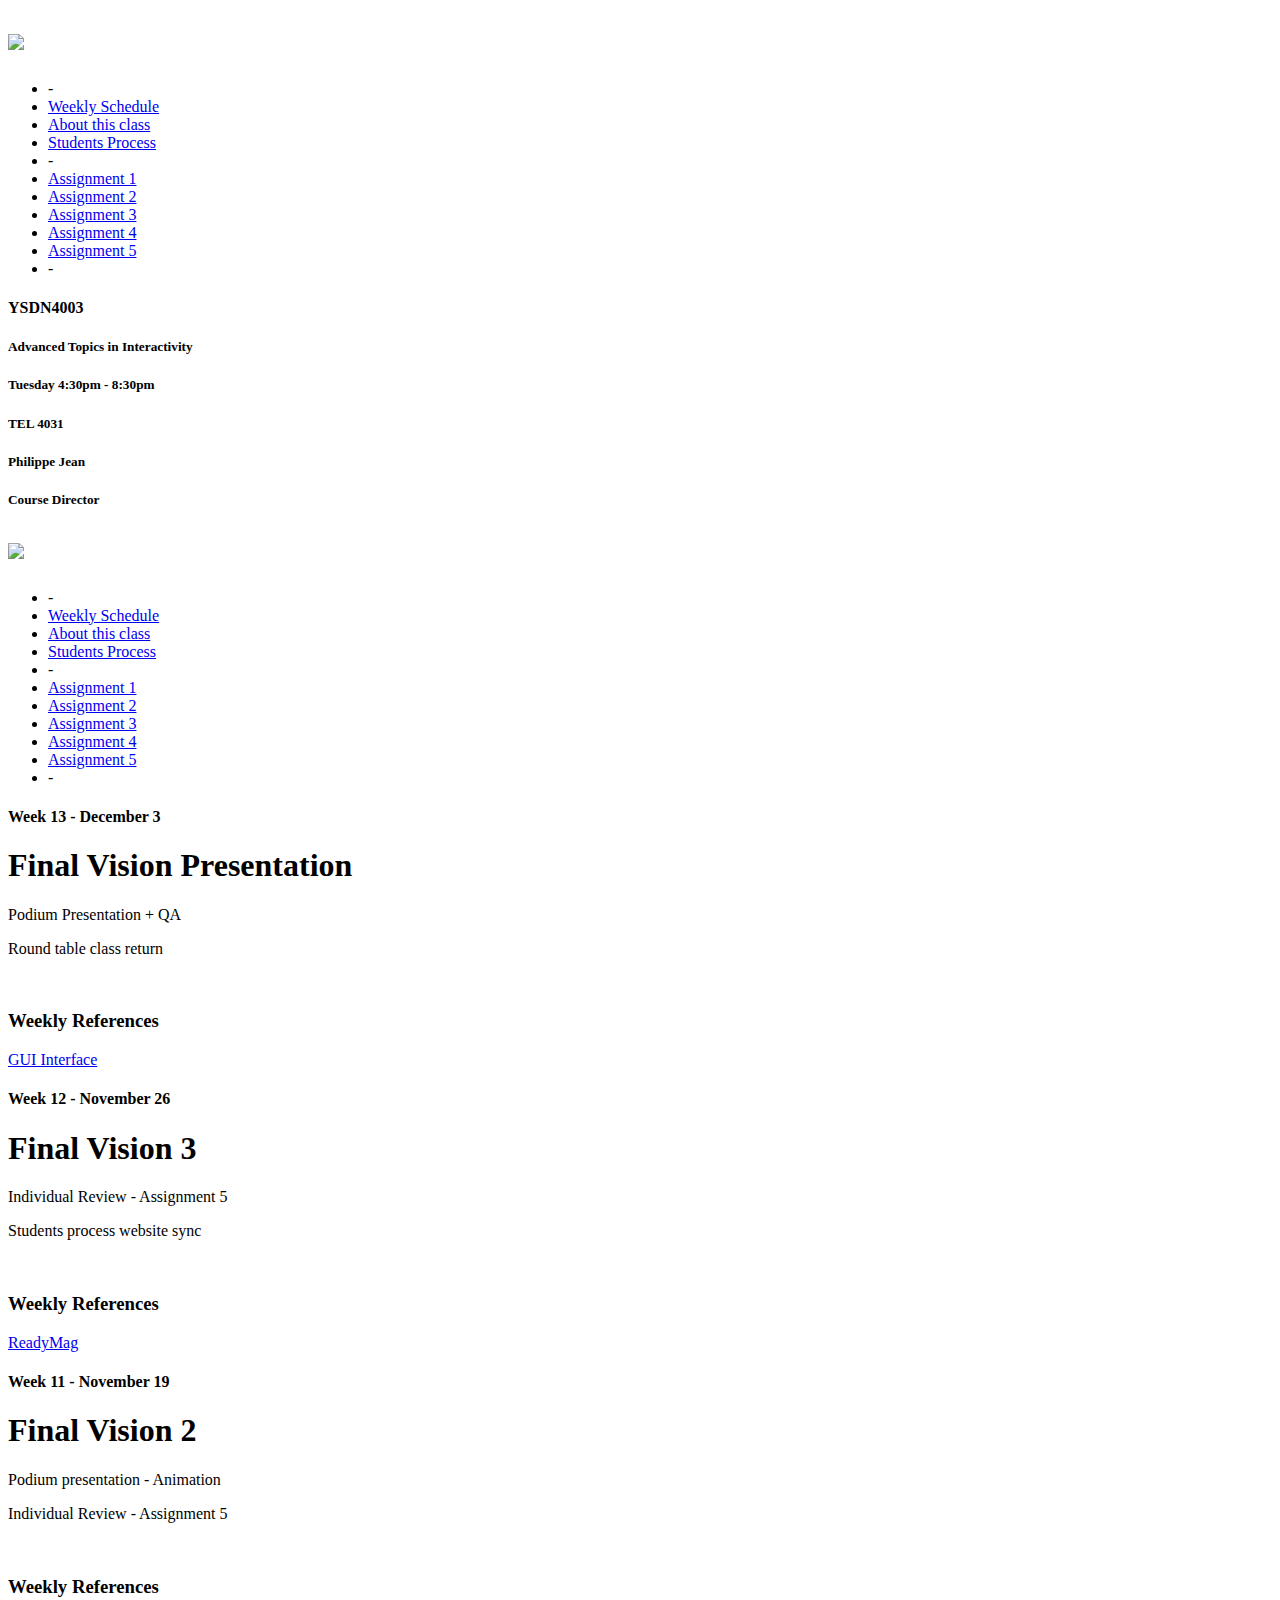
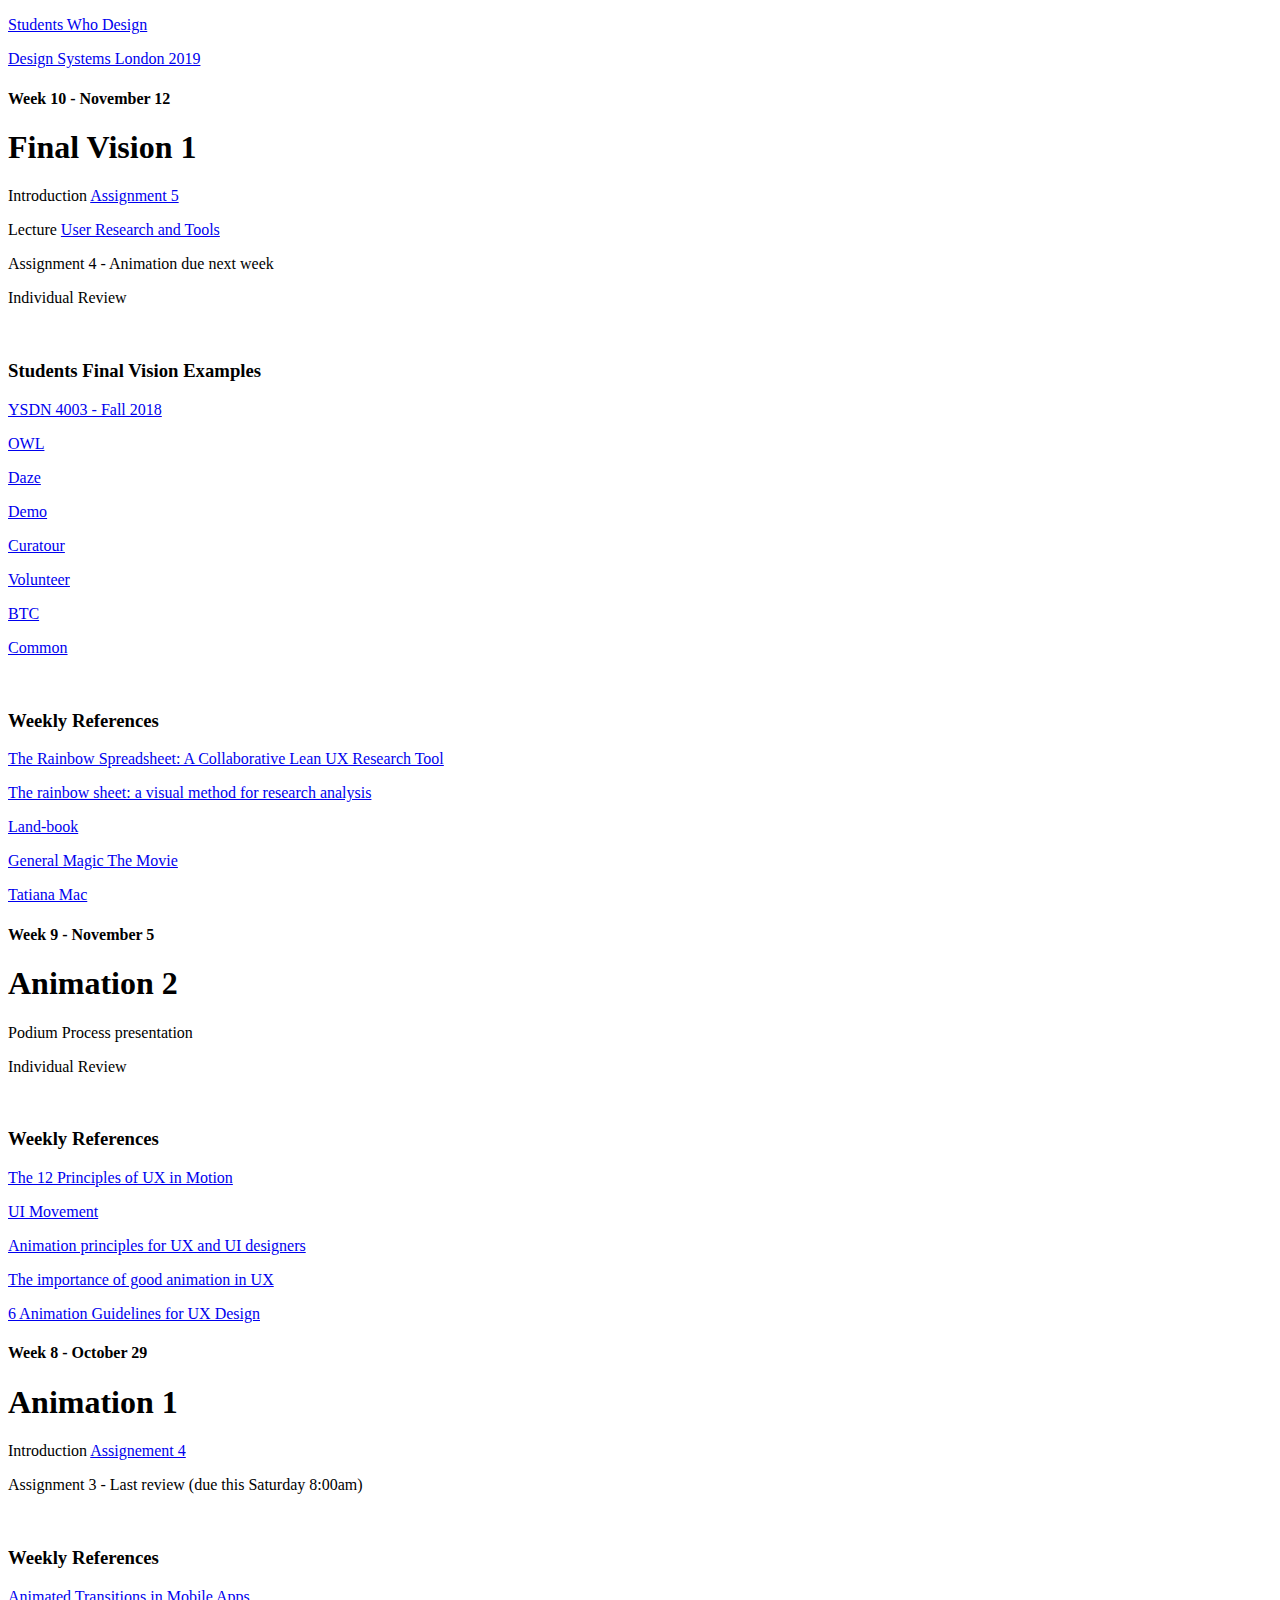
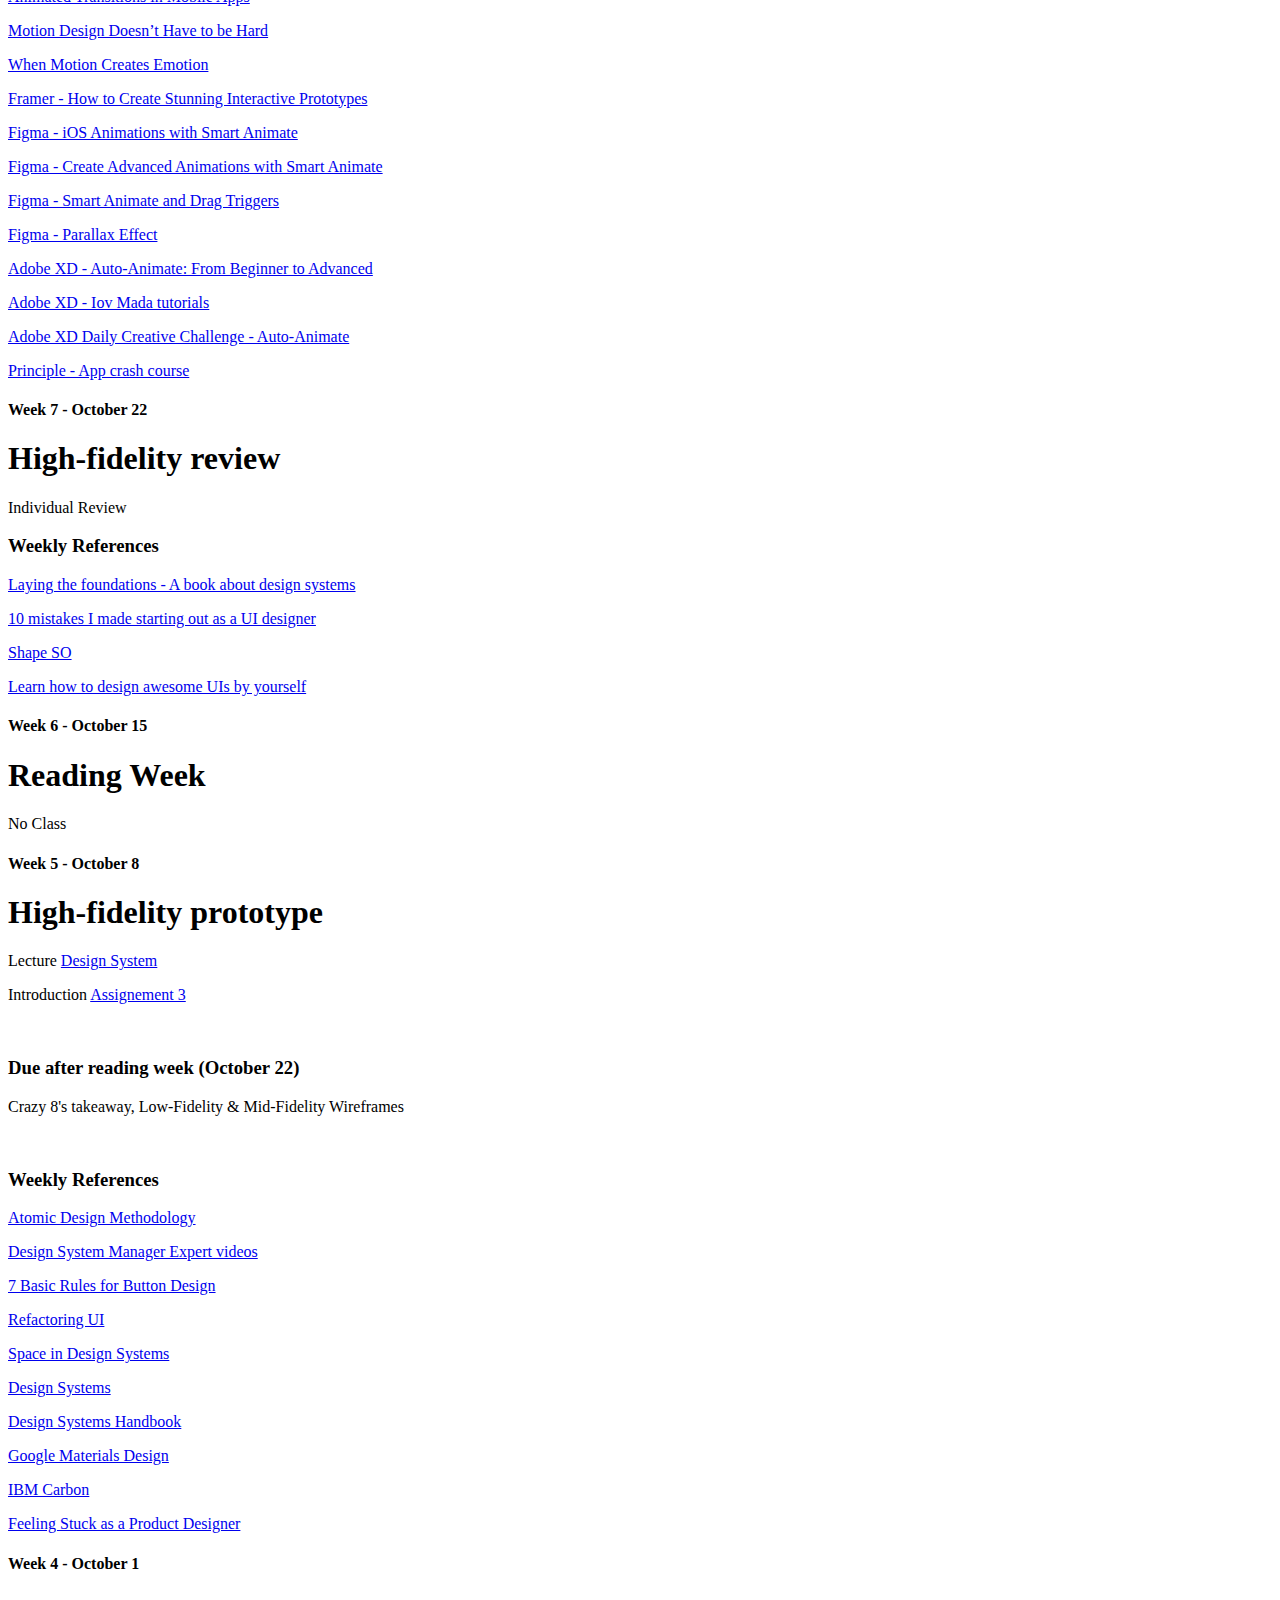
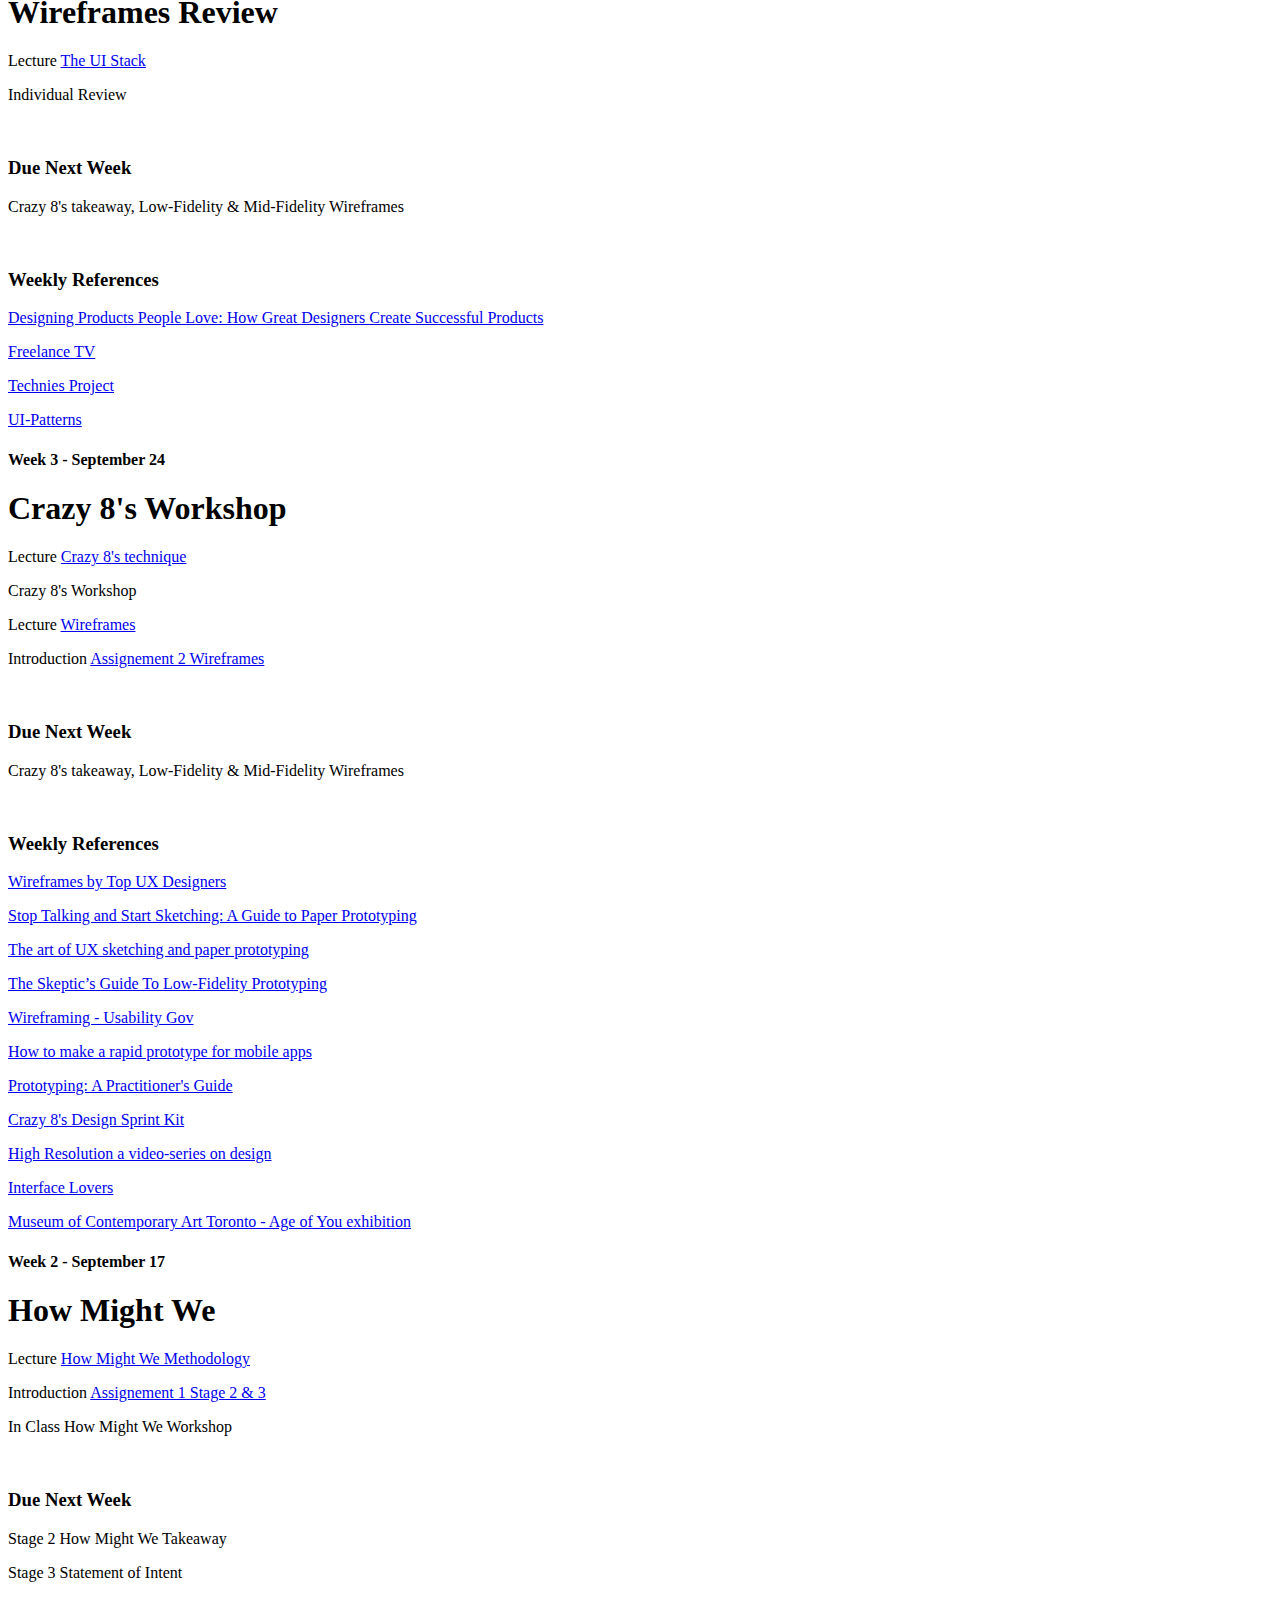
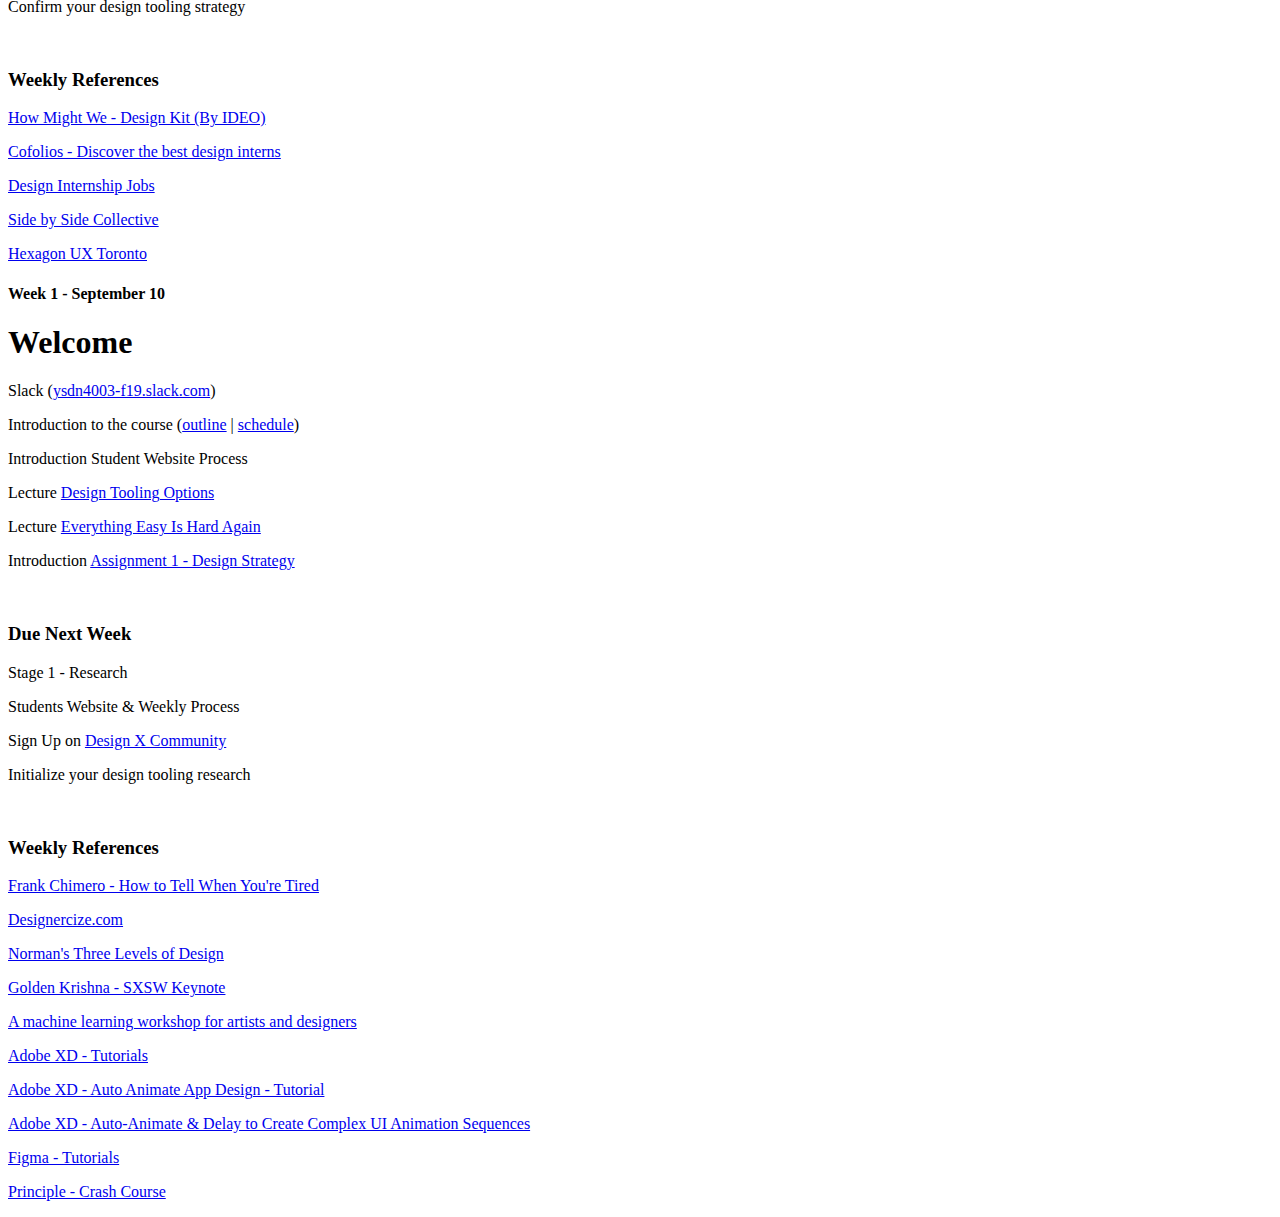
==== commit 8f004db9: "Push Tuesday!" ====
--- a/index.html
+++ b/index.html
@@ -87,6 +87,30 @@
 			<div class="container centered">
 				<div class="twelve-columns">
 
+					<section class="week">
+						<h4>Week 13 - December 3 </h4>
+						<h1>Final Vision Presentation</h1>
+						<p>Podium Presentation + QA</p>
+						<p>Round table class return</p><br>
+
+						<h3 class="category">Weekly References</h3>
+
+						<p><a href="https://www.youtube.com/watch?reload=9&amp=&v=hkDD03yeLnU" target="_blank">GUI Interface</a></p>
+
+					</section>
+
+					<section class="week">
+						<h4>Week 12 - November 26 </h4>
+						<h1>Final Vision 3</h1>
+						<p>Individual Review - Assignment 5</p>
+						<p>Students process website sync</p><br>
+
+						<h3 class="category">Weekly References</h3>
+
+						<p><a href="https://readymag.com/" target="_blank">ReadyMag</a></p>
+
+					</section>
+
 						<section class="week">
 						<h4>Week 11 - November 19 </h4>
 						<h1>Final Vision 2</h1>
@@ -136,16 +160,12 @@
 						<h1>Animation 2</h1>
 						<p>Podium Process presentation</p>
 						<p>Individual Review</p><br>
-						
-						
 						<h3 class="category">Weekly References</h3>
 						<p><a href="https://cdn-images-1.medium.com/max/2000/1*boQYFGPLtlDof3RRs124bQ.gif" target="_blank">The 12 Principles of UX in Motion</a></p>
 						<p><a href="https://uimovement.com/" target="_blank">UI Movement</a></p>
 						<p><a href="https://uxplanet.org/animation-that-matters-adding-value-to-your-interface-65496fe4c182" target="_blank">Animation principles for UX and UI designers</a></p>
 						<p><a href="https://www.invisionapp.com/inside-design/importance-good-animation-ux/" target="_blank">The importance of good animation in UX</a></p>
 						<p><a href="https://www.everyinteraction.com/articles/6-animation-guidelines-ux-design/" target="_blank">6 Animation Guidelines for UX Design</a></p>
-						
-
 					</section>
 
 
